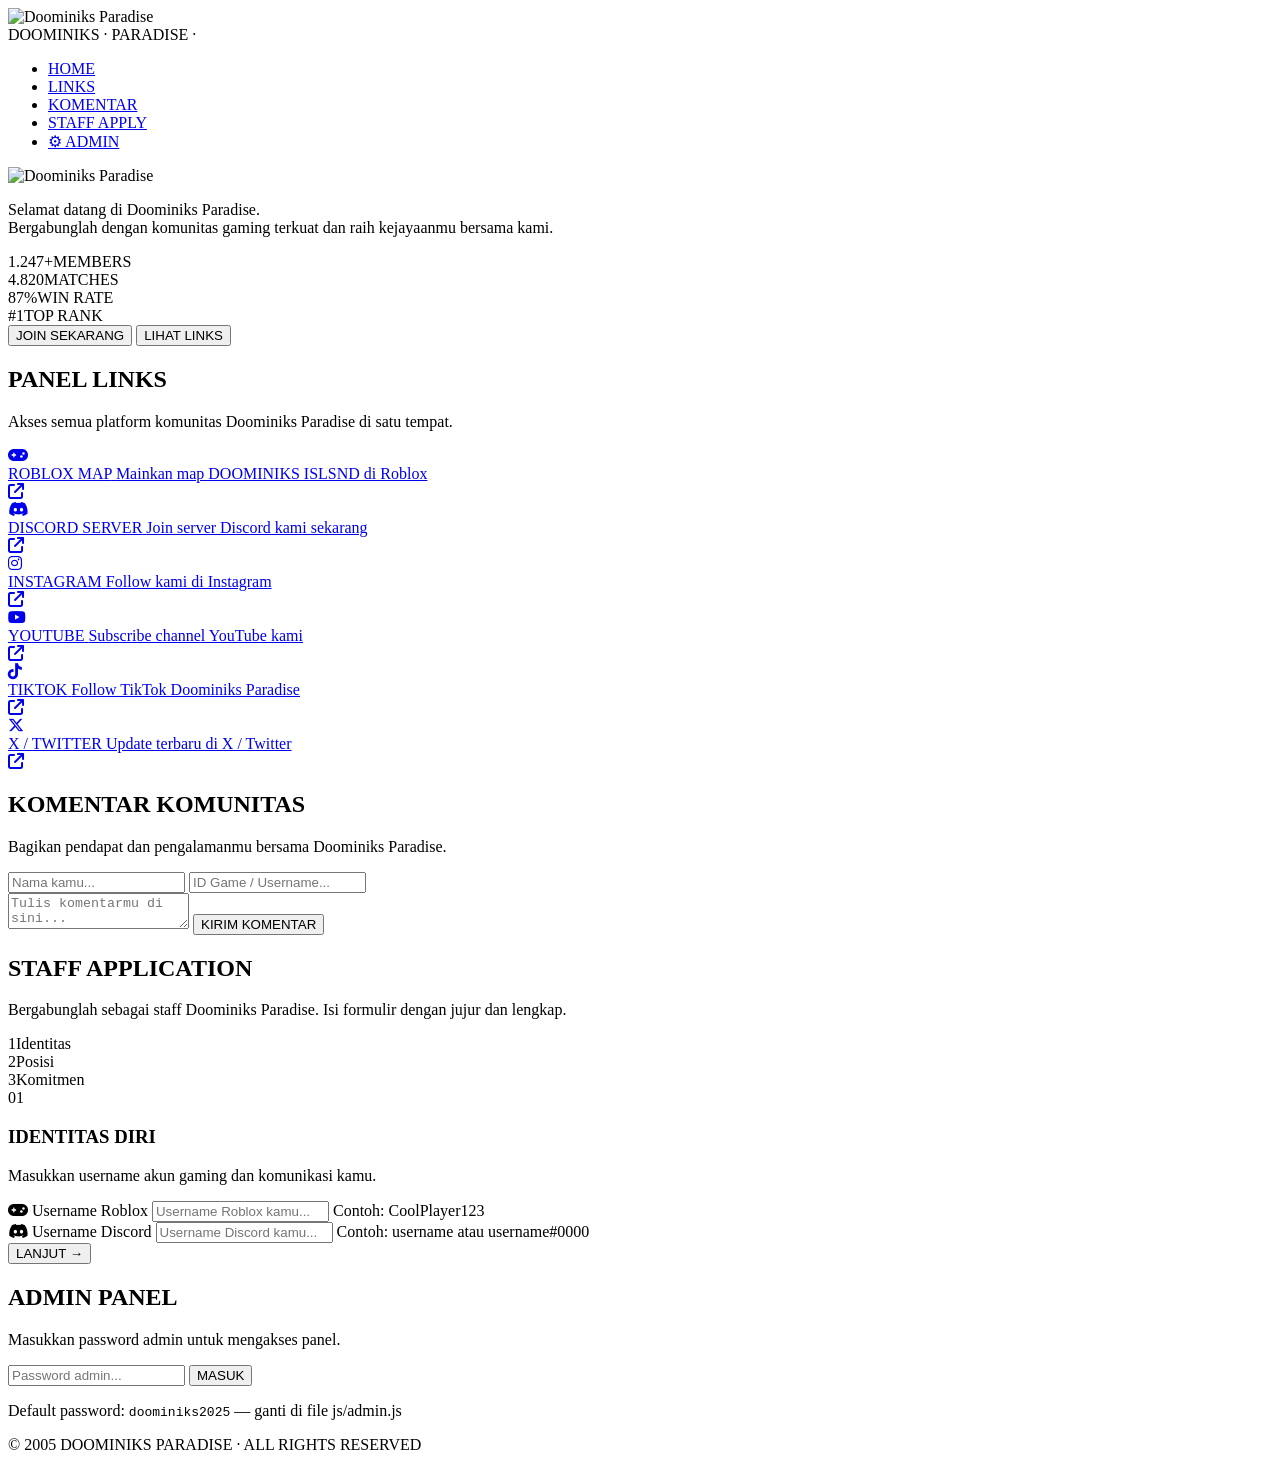
==== index.html @ 610b00eb "Add files via upload" ====
<!DOCTYPE html>
<html lang="id">
<head>
  <meta charset="UTF-8" />
  <meta name="viewport" content="width=device-width, initial-scale=1.0"/>
  <title>Doominiks Paradise</title>
  <link rel="stylesheet" href="css/style.css"/>
  <link href="https://fonts.googleapis.com/css2?family=Orbitron:wght@400;700;900&family=Rajdhani:wght@300;400;600&display=swap" rel="stylesheet"/>
  <link rel="stylesheet" href="https://cdnjs.cloudflare.com/ajax/libs/font-awesome/6.5.0/css/all.min.css"/>
</head>
<body>

  <!-- RED GLOW BORDERS -->
  <div class="glow-top"></div>
  <div class="glow-bottom"></div>
  <div class="glow-left"></div>
  <div class="glow-right"></div>

  <!-- NAVBAR -->
  <nav class="navbar">
    <div class="nav-logo" onclick="showSection('home')" style="cursor:pointer">
      <img src="dooms_logo.png" alt="Doominiks Paradise" class="nav-logo-img"/>
      <div class="nav-logo-text">
        <span class="logo-text">DOOMINIKS</span>
        <span class="logo-sub">· PARADISE ·</span>
      </div>
    </div>
    <div class="hamburger" onclick="toggleMenu()">
      <span></span><span></span><span></span>
    </div>
    <ul class="nav-links" id="navLinks">
      <li><a href="#home" onclick="showSection('home')">HOME</a></li>
      <li><a href="#links" onclick="showSection('links')">LINKS</a></li>
      <li><a href="#comments" onclick="showSection('comments')">KOMENTAR</a></li>
      <li><a href="#apply" onclick="showSection('apply')">STAFF APPLY</a></li>
      <li><a href="#admin" onclick="showSection('admin')" class="admin-link">⚙ ADMIN</a></li>
    </ul>
  </nav>

  <!-- SECTIONS WRAPPER -->
  <main>

    <!-- HOME -->
    <section id="home" class="section active">
      <div class="hero">
        <div class="hero-scanline"></div>
        <img src="dooms_logo.png" alt="Doominiks Paradise" class="hero-logo"/>
        <h1 class="hero-title sr-only">DOOMINIKS PARADISE</h1>
        <p class="hero-sub">Selamat datang di Doominiks Paradise.<br/>Bergabunglah dengan komunitas gaming terkuat dan raih kejayaanmu bersama kami.</p>
        <div class="stats-grid">
          <div class="stat-box"><span class="stat-num">1.247+</span><span class="stat-label">MEMBERS</span></div>
          <div class="stat-box"><span class="stat-num">4.820</span><span class="stat-label">MATCHES</span></div>
          <div class="stat-box"><span class="stat-num">87%</span><span class="stat-label">WIN RATE</span></div>
          <div class="stat-box"><span class="stat-num">#1</span><span class="stat-label">TOP RANK</span></div>
        </div>
        <div class="hero-btns">
          <button class="btn-primary" onclick="showSection('apply')">JOIN SEKARANG</button>
          <button class="btn-outline" onclick="showSection('links')">LIHAT LINKS</button>
        </div>
      </div>
    </section>

    <!-- LINKS -->
    <section id="links" class="section">
      <div class="container">
        <h2 class="section-title">PANEL <span>LINKS</span></h2>
        <p class="section-desc">Akses semua platform komunitas Doominiks Paradise di satu tempat.</p>
        <div class="links-grid">
          <a href="https://www.roblox.com/share?code=99ed9ce3c4536a4d8cc03434928ca1df&type=ExperienceDetails&stamp=1774062948614" target="_blank" class="link-card roblox">
            <div class="link-icon"><i class="fa-solid fa-gamepad"></i></div>
            <div class="link-info">
              <span class="link-title">ROBLOX MAP</span>
              <span class="link-desc">Mainkan map DOOMINIKS ISLSND di Roblox</span>
            </div>
            <i class="fa-solid fa-arrow-up-right-from-square link-arrow"></i>
          </a>
          <a href="https://discord.gg/qujnKJb7gT" target="_blank" class="link-card discord">
            <div class="link-icon"><i class="fab fa-discord"></i></div>
            <div class="link-info">
              <span class="link-title">DISCORD SERVER</span>
              <span class="link-desc">Join server Discord kami sekarang</span>
            </div>
            <i class="fa-solid fa-arrow-up-right-from-square link-arrow"></i>
          </a>
          <a href="YOUR_INSTAGRAM_LINK" target="_blank" class="link-card instagram">
            <div class="link-icon"><i class="fab fa-instagram"></i></div>
            <div class="link-info">
              <span class="link-title">INSTAGRAM</span>
              <span class="link-desc">Follow kami di Instagram</span>
            </div>
            <i class="fa-solid fa-arrow-up-right-from-square link-arrow"></i>
          </a>
          <a href="YOUR_YOUTUBE_LINK" target="_blank" class="link-card youtube">
            <div class="link-icon"><i class="fab fa-youtube"></i></div>
            <div class="link-info">
              <span class="link-title">YOUTUBE</span>
              <span class="link-desc">Subscribe channel YouTube kami</span>
            </div>
            <i class="fa-solid fa-arrow-up-right-from-square link-arrow"></i>
          </a>
          <a href="https://www.tiktok.com/@nikstry_?_r=1&_t=ZS-94raKI9GFrp" target="_blank" class="link-card tiktok">
            <div class="link-icon"><i class="fab fa-tiktok"></i></div>
            <div class="link-info">
              <span class="link-title">TIKTOK</span>
              <span class="link-desc">Follow TikTok Doominiks Paradise</span>
            </div>
            <i class="fa-solid fa-arrow-up-right-from-square link-arrow"></i>
          </a>
          <a href="YOUR_TWITTER_LINK" target="_blank" class="link-card twitter">
            <div class="link-icon"><i class="fab fa-x-twitter"></i></div>
            <div class="link-info">
              <span class="link-title">X / TWITTER</span>
              <span class="link-desc">Update terbaru di X / Twitter</span>
            </div>
            <i class="fa-solid fa-arrow-up-right-from-square link-arrow"></i>
          </a>
        </div>
      </div>
    </section>

    <!-- COMMENTS -->
    <section id="comments" class="section">
      <div class="container">
        <h2 class="section-title">KOMENTAR <span>KOMUNITAS</span></h2>
        <p class="section-desc">Bagikan pendapat dan pengalamanmu bersama Doominiks Paradise.</p>
        <div class="comment-form-box">
          <div class="form-row">
            <input type="text" id="commentName" placeholder="Nama kamu..." class="input-field" maxlength="30"/>
            <input type="text" id="commentGame" placeholder="ID Game / Username..." class="input-field" maxlength="30"/>
          </div>
          <textarea id="commentText" placeholder="Tulis komentarmu di sini..." class="textarea-field" maxlength="300"></textarea>
          <button class="btn-primary" onclick="submitComment()">KIRIM KOMENTAR</button>
        </div>
        <div id="commentList" class="comment-list"></div>
      </div>
    </section>

    <!-- STAFF APPLY -->
    <section id="apply" class="section">
      <div class="container">
        <h2 class="section-title">STAFF <span>APPLICATION</span></h2>
        <p class="section-desc">Bergabunglah sebagai staff Doominiks Paradise. Isi formulir dengan jujur dan lengkap.</p>

        <!-- STEP INDICATOR -->
        <div class="step-indicator">
          <div class="step active" id="step-dot-1"><span>1</span><label>Identitas</label></div>
          <div class="step-line"></div>
          <div class="step" id="step-dot-2"><span>2</span><label>Posisi</label></div>
          <div class="step-line"></div>
          <div class="step" id="step-dot-3"><span>3</span><label>Komitmen</label></div>
        </div>

        <div class="apply-form-box">

          <!-- STEP 1: Identitas -->
          <div class="form-step" id="form-step-1">
            <div class="step-header">
              <span class="step-num">01</span>
              <div><h3 class="step-title">IDENTITAS DIRI</h3><p class="step-sub">Masukkan username akun gaming dan komunikasi kamu.</p></div>
            </div>
            <div class="form-row">
              <div class="form-group">
                <label><i class="fa-solid fa-gamepad"></i> Username Roblox</label>
                <input type="text" id="appRoblox" placeholder="Username Roblox kamu..." class="input-field"/>
                <span class="field-hint">Contoh: CoolPlayer123</span>
              </div>
              <div class="form-group">
                <label><i class="fab fa-discord"></i> Username Discord</label>
                <input type="text" id="appDiscord" placeholder="Username Discord kamu..." class="input-field"/>
                <span class="field-hint">Contoh: username atau username#0000</span>
              </div>
            </div>
            <div class="step-nav">
              <button class="btn-primary" onclick="nextStep(2)">LANJUT →</button>
            </div>
          </div>

          <!-- STEP 2: Posisi & Pengetahuan -->
          <div class="form-step" id="form-step-2" style="display:none">
            <div class="step-header">
              <span class="step-num">02</span>
              <div><h3 class="step-title">POSISI & PENGETAHUAN</h3><p class="step-sub">Pilih posisi yang kamu lamar dan tunjukkan pemahamanmu.</p></div>
            </div>
            <div class="form-group">
              <label><i class="fa-solid fa-shield-halved"></i> Role yang Dilamar</label>
              <select id="appRole" class="input-field select-field" onchange="updateRoleInfo()">
                <option value="">-- Pilih Role --</option>
                <option value="Moderator">⚖️ Moderator</option>
                <option value="Admin discord">🛡 Admin discord</option>
                <option value="Staff discord">🌐 Staff discord</option>
                <option value="Admin map">🔰 Admin map</option>
                <option value="Developer">💻 Developer</option>
              </select>
            </div>

            <!-- Role info card (muncul setelah pilih role) -->
            <div id="roleInfoCard" class="role-info-card" style="display:none">
              <div class="role-info-title"><i class="fa-solid fa-circle-info"></i> <span id="roleInfoTitle"></span></div>
              <div class="role-info-desc" id="roleInfoDesc"></div>
            </div>

            <div class="form-group">
              <label><i class="fa-solid fa-brain"></i> Pengetahuan tentang Tugas Role Ini</label>
              <textarea id="appKnowledge" placeholder="Jelaskan apa saja yang kamu ketahui tentang tugas dan tanggung jawab role yang kamu lamar..." class="textarea-field tall"></textarea>
              <span class="field-hint">Minimal 50 karakter. Tunjukkan bahwa kamu paham apa yang akan dikerjakan.</span>
            </div>
            <div class="step-nav">
              <button class="btn-outline" onclick="nextStep(1)">← KEMBALI</button>
              <button class="btn-primary" onclick="nextStep(3)">LANJUT →</button>
            </div>
          </div>

          <!-- STEP 3: Komitmen & Motivasi -->
          <div class="form-step" id="form-step-3" style="display:none">
            <div class="step-header">
              <span class="step-num">03</span>
              <div><h3 class="step-title">KOMITMEN & MOTIVASI</h3><p class="step-sub">Tunjukkan keseriusanmu untuk bergabung bersama kami.</p></div>
            </div>
            <div class="form-group">
              <label><i class="fa-solid fa-pen-to-square"></i> Mengapa Kamu Ingin Melamar?</label>
              <textarea id="appWhy" placeholder="Ceritakan alasan dan motivasimu ingin bergabung menjadi staff Doominiks Paradise..." class="textarea-field tall"></textarea>
              <span class="field-hint">Tulis dengan jujur dan sungguh-sungguh. Jawaban ini sangat menentukan.</span>
            </div>

            <!-- Siap mengikuti aturan -->
            <div class="rules-box">
              <div class="rules-header"><i class="fa-solid fa-scroll"></i> PERATURAN STAFF DOOMINIKS PARADISE</div>
              <ul class="rules-list">
                <li>Wajib aktif dan responsif dalam komunitas</li>
                <li>Tidak diperbolehkan menyalahgunakan jabatan</li>
                <li>Menjaga sikap profesional di semua platform</li>
                <li>Wajib hadir di event komunitas yang dijadwalkan</li>
                <li>Menjaga kerahasiaan informasi internal komunitas</li>
                <li>Siap menerima evaluasi dan feedback dari ketua</li>
                <li>Dilarang melakukan tindakan yang merugikan anggota</li>
              </ul>
              <div class="rules-agree">
                <label class="checkbox-label">
                  <input type="checkbox" id="agreeRules" class="checkbox-input"/>
                  <span class="checkbox-custom"></span>
                  <span class="checkbox-text">Saya telah membaca, memahami, dan <strong>bersedia mengikuti seluruh peraturan</strong> staff Doominiks Paradise.</span>
                </label>
              </div>
            </div>

            <div class="step-nav">
              <button class="btn-outline" onclick="nextStep(2)">← KEMBALI</button>
              <button class="btn-primary" onclick="submitApplication()">KIRIM LAMARAN 🚀</button>
            </div>
          </div>

          <!-- SUCCESS STATE -->
          <div id="applySuccess" style="display:none" class="apply-success">
            <div class="success-icon">✓</div>
            <h3 class="success-title">LAMARAN TERKIRIM!</h3>
            <p class="success-msg">Terima kasih telah melamar menjadi staff Doominiks Paradise.<br/>Tim admin akan meninjau lamaranmu dan memberikan keputusan secepatnya.</p>
            <button class="btn-outline" onclick="resetApplication()">LAMAR LAGI</button>
          </div>

        </div>
      </div>
    </section>

    <!-- ADMIN PANEL -->
    <section id="admin" class="section">
      <div class="container">
        <h2 class="section-title">ADMIN <span>PANEL</span></h2>

        <!-- Login -->
        <div id="adminLogin" class="admin-login-box">
          <p class="section-desc">Masukkan password admin untuk mengakses panel.</p>
          <input type="password" id="adminPass" placeholder="Password admin..." class="input-field"/>
          <button class="btn-primary" onclick="adminLogin()">MASUK</button>
          <p class="admin-hint">Default password: <code>doominiks2025</code> — ganti di file js/admin.js</p>
        </div>

        <!-- Dashboard -->
        <div id="adminDashboard" style="display:none">
          <div class="admin-tabs">
            <button class="tab-btn active" onclick="switchTab('applications')">LAMARAN STAFF</button>
            <button class="tab-btn" onclick="switchTab('commentsAdmin')">KOMENTAR</button>
          </div>

          <!-- Applications Tab -->
          <div id="tab-applications" class="tab-content">
            <div id="applicationsList" class="applications-list">
              <p class="empty-msg">Belum ada lamaran masuk.</p>
            </div>
          </div>

          <!-- Comments Admin Tab -->
          <div id="tab-commentsAdmin" class="tab-content" style="display:none">
            <div id="commentsAdminList" class="applications-list">
              <p class="empty-msg">Belum ada komentar.</p>
            </div>
          </div>
        </div>

      </div>
    </section>

  </main>

  <!-- FOOTER -->
  <footer class="footer">
    <p>© 2005 DOOMINIKS PARADISE · ALL RIGHTS RESERVED</p>
  </footer>

  <script src="js/main.js"></script>
  <script src="js/admin.js"></script>
</body>
</html>
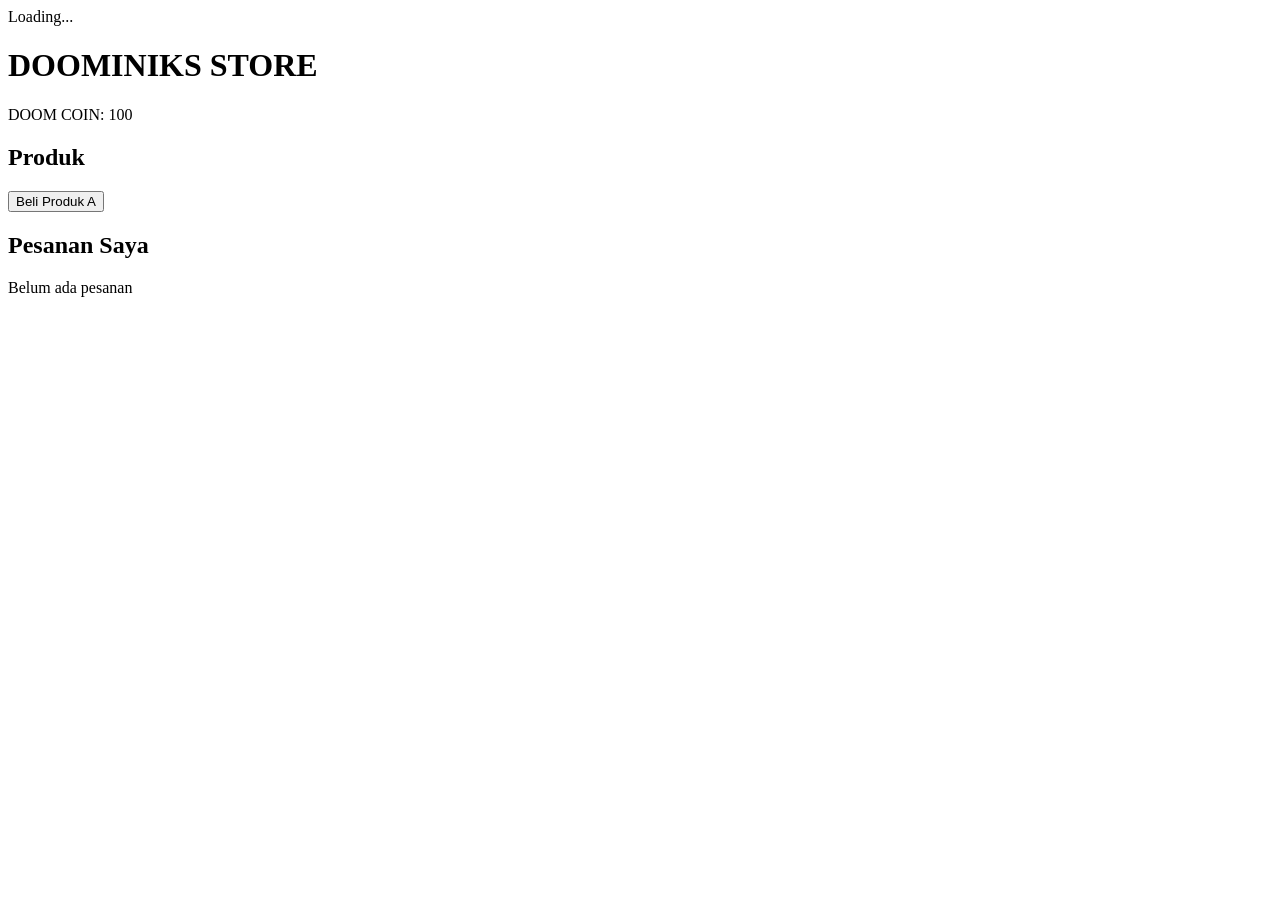
==== commit f8efbdbf: "Rename index (6).html to index.html" ====
--- a/index.html
+++ b/index.html
@@ -1,312 +1,36 @@
 <!DOCTYPE html>
 <html lang="id">
 <head>
-  <meta charset="UTF-8" />
-  <meta name="viewport" content="width=device-width, initial-scale=1.0"/>
-  <title>Doominiks Paradise</title>
-  <link rel="stylesheet" href="css/style.css"/>
-  <link href="https://fonts.googleapis.com/css2?family=Orbitron:wght@400;700;900&family=Rajdhani:wght@300;400;600&display=swap" rel="stylesheet"/>
-  <link rel="stylesheet" href="https://cdnjs.cloudflare.com/ajax/libs/font-awesome/6.5.0/css/all.min.css"/>
+  <meta charset="UTF-8">
+  <title>Doominiks Store</title>
+  <link rel="stylesheet" href="style.css">
 </head>
 <body>
 
-  <!-- RED GLOW BORDERS -->
-  <div class="glow-top"></div>
-  <div class="glow-bottom"></div>
-  <div class="glow-left"></div>
-  <div class="glow-right"></div>
+<!-- LOADING -->
+<div id="fb-loading">Loading...</div>
 
-  <!-- NAVBAR -->
-  <nav class="navbar">
-    <div class="nav-logo" onclick="showSection('home')" style="cursor:pointer">
-      <img src="dooms_logo.png" alt="Doominiks Paradise" class="nav-logo-img"/>
-      <div class="nav-logo-text">
-        <span class="logo-text">DOOMINIKS</span>
-        <span class="logo-sub">· PARADISE ·</span>
-      </div>
-    </div>
-    <div class="hamburger" onclick="toggleMenu()">
-      <span></span><span></span><span></span>
-    </div>
-    <ul class="nav-links" id="navLinks">
-      <li><a href="#home" onclick="showSection('home')">HOME</a></li>
-      <li><a href="#links" onclick="showSection('links')">LINKS</a></li>
-      <li><a href="#comments" onclick="showSection('comments')">KOMENTAR</a></li>
-      <li><a href="#apply" onclick="showSection('apply')">STAFF APPLY</a></li>
-      <li><a href="#admin" onclick="showSection('admin')" class="admin-link">⚙ ADMIN</a></li>
-    </ul>
-  </nav>
+<!-- NAV -->
+<header>
+  <h1>DOOMINIKS STORE</h1>
+  <div id="nav-coin-display">DOOM COIN: <span id="coin">100</span></div>
+</header>
 
-  <!-- SECTIONS WRAPPER -->
-  <main>
+<!-- PRODUK -->
+<section>
+  <h2>Produk</h2>
+  <button onclick="buyProduct('Produk A', 10000)">Beli Produk A</button>
+</section>
 
-    <!-- HOME -->
-    <section id="home" class="section active">
-      <div class="hero">
-        <div class="hero-scanline"></div>
-        <img src="dooms_logo.png" alt="Doominiks Paradise" class="hero-logo"/>
-        <h1 class="hero-title sr-only">DOOMINIKS PARADISE</h1>
-        <p class="hero-sub">Selamat datang di Doominiks Paradise.<br/>Bergabunglah dengan komunitas gaming terkuat dan raih kejayaanmu bersama kami.</p>
-        <div class="stats-grid">
-          <div class="stat-box"><span class="stat-num">1.247+</span><span class="stat-label">MEMBERS</span></div>
-          <div class="stat-box"><span class="stat-num">4.820</span><span class="stat-label">MATCHES</span></div>
-          <div class="stat-box"><span class="stat-num">87%</span><span class="stat-label">WIN RATE</span></div>
-          <div class="stat-box"><span class="stat-num">#1</span><span class="stat-label">TOP RANK</span></div>
-        </div>
-        <div class="hero-btns">
-          <button class="btn-primary" onclick="showSection('apply')">JOIN SEKARANG</button>
-          <button class="btn-outline" onclick="showSection('links')">LIHAT LINKS</button>
-        </div>
-      </div>
-    </section>
+<!-- CUSTOMER PANEL -->
+<section id="customer-orders">
+  <h2>Pesanan Saya</h2>
+  <div id="customer-order-list">
+    <p>Belum ada pesanan</p>
+  </div>
+</section>
 
-    <!-- LINKS -->
-    <section id="links" class="section">
-      <div class="container">
-        <h2 class="section-title">PANEL <span>LINKS</span></h2>
-        <p class="section-desc">Akses semua platform komunitas Doominiks Paradise di satu tempat.</p>
-        <div class="links-grid">
-          <a href="https://www.roblox.com/share?code=99ed9ce3c4536a4d8cc03434928ca1df&type=ExperienceDetails&stamp=1774062948614" target="_blank" class="link-card roblox">
-            <div class="link-icon"><i class="fa-solid fa-gamepad"></i></div>
-            <div class="link-info">
-              <span class="link-title">ROBLOX MAP</span>
-              <span class="link-desc">Mainkan map DOOMINIKS ISLSND di Roblox</span>
-            </div>
-            <i class="fa-solid fa-arrow-up-right-from-square link-arrow"></i>
-          </a>
-          <a href="https://discord.gg/qujnKJb7gT" target="_blank" class="link-card discord">
-            <div class="link-icon"><i class="fab fa-discord"></i></div>
-            <div class="link-info">
-              <span class="link-title">DISCORD SERVER</span>
-              <span class="link-desc">Join server Discord kami sekarang</span>
-            </div>
-            <i class="fa-solid fa-arrow-up-right-from-square link-arrow"></i>
-          </a>
-          <a href="YOUR_INSTAGRAM_LINK" target="_blank" class="link-card instagram">
-            <div class="link-icon"><i class="fab fa-instagram"></i></div>
-            <div class="link-info">
-              <span class="link-title">INSTAGRAM</span>
-              <span class="link-desc">Follow kami di Instagram</span>
-            </div>
-            <i class="fa-solid fa-arrow-up-right-from-square link-arrow"></i>
-          </a>
-          <a href="YOUR_YOUTUBE_LINK" target="_blank" class="link-card youtube">
-            <div class="link-icon"><i class="fab fa-youtube"></i></div>
-            <div class="link-info">
-              <span class="link-title">YOUTUBE</span>
-              <span class="link-desc">Subscribe channel YouTube kami</span>
-            </div>
-            <i class="fa-solid fa-arrow-up-right-from-square link-arrow"></i>
-          </a>
-          <a href="https://www.tiktok.com/@nikstry_?_r=1&_t=ZS-94raKI9GFrp" target="_blank" class="link-card tiktok">
-            <div class="link-icon"><i class="fab fa-tiktok"></i></div>
-            <div class="link-info">
-              <span class="link-title">TIKTOK</span>
-              <span class="link-desc">Follow TikTok Doominiks Paradise</span>
-            </div>
-            <i class="fa-solid fa-arrow-up-right-from-square link-arrow"></i>
-          </a>
-          <a href="YOUR_TWITTER_LINK" target="_blank" class="link-card twitter">
-            <div class="link-icon"><i class="fab fa-x-twitter"></i></div>
-            <div class="link-info">
-              <span class="link-title">X / TWITTER</span>
-              <span class="link-desc">Update terbaru di X / Twitter</span>
-            </div>
-            <i class="fa-solid fa-arrow-up-right-from-square link-arrow"></i>
-          </a>
-        </div>
-      </div>
-    </section>
-
-    <!-- COMMENTS -->
-    <section id="comments" class="section">
-      <div class="container">
-        <h2 class="section-title">KOMENTAR <span>KOMUNITAS</span></h2>
-        <p class="section-desc">Bagikan pendapat dan pengalamanmu bersama Doominiks Paradise.</p>
-        <div class="comment-form-box">
-          <div class="form-row">
-            <input type="text" id="commentName" placeholder="Nama kamu..." class="input-field" maxlength="30"/>
-            <input type="text" id="commentGame" placeholder="ID Game / Username..." class="input-field" maxlength="30"/>
-          </div>
-          <textarea id="commentText" placeholder="Tulis komentarmu di sini..." class="textarea-field" maxlength="300"></textarea>
-          <button class="btn-primary" onclick="submitComment()">KIRIM KOMENTAR</button>
-        </div>
-        <div id="commentList" class="comment-list"></div>
-      </div>
-    </section>
-
-    <!-- STAFF APPLY -->
-    <section id="apply" class="section">
-      <div class="container">
-        <h2 class="section-title">STAFF <span>APPLICATION</span></h2>
-        <p class="section-desc">Bergabunglah sebagai staff Doominiks Paradise. Isi formulir dengan jujur dan lengkap.</p>
-
-        <!-- STEP INDICATOR -->
-        <div class="step-indicator">
-          <div class="step active" id="step-dot-1"><span>1</span><label>Identitas</label></div>
-          <div class="step-line"></div>
-          <div class="step" id="step-dot-2"><span>2</span><label>Posisi</label></div>
-          <div class="step-line"></div>
-          <div class="step" id="step-dot-3"><span>3</span><label>Komitmen</label></div>
-        </div>
-
-        <div class="apply-form-box">
-
-          <!-- STEP 1: Identitas -->
-          <div class="form-step" id="form-step-1">
-            <div class="step-header">
-              <span class="step-num">01</span>
-              <div><h3 class="step-title">IDENTITAS DIRI</h3><p class="step-sub">Masukkan username akun gaming dan komunikasi kamu.</p></div>
-            </div>
-            <div class="form-row">
-              <div class="form-group">
-                <label><i class="fa-solid fa-gamepad"></i> Username Roblox</label>
-                <input type="text" id="appRoblox" placeholder="Username Roblox kamu..." class="input-field"/>
-                <span class="field-hint">Contoh: CoolPlayer123</span>
-              </div>
-              <div class="form-group">
-                <label><i class="fab fa-discord"></i> Username Discord</label>
-                <input type="text" id="appDiscord" placeholder="Username Discord kamu..." class="input-field"/>
-                <span class="field-hint">Contoh: username atau username#0000</span>
-              </div>
-            </div>
-            <div class="step-nav">
-              <button class="btn-primary" onclick="nextStep(2)">LANJUT →</button>
-            </div>
-          </div>
-
-          <!-- STEP 2: Posisi & Pengetahuan -->
-          <div class="form-step" id="form-step-2" style="display:none">
-            <div class="step-header">
-              <span class="step-num">02</span>
-              <div><h3 class="step-title">POSISI & PENGETAHUAN</h3><p class="step-sub">Pilih posisi yang kamu lamar dan tunjukkan pemahamanmu.</p></div>
-            </div>
-            <div class="form-group">
-              <label><i class="fa-solid fa-shield-halved"></i> Role yang Dilamar</label>
-              <select id="appRole" class="input-field select-field" onchange="updateRoleInfo()">
-                <option value="">-- Pilih Role --</option>
-                <option value="Moderator">⚖️ Moderator</option>
-                <option value="Admin discord">🛡 Admin discord</option>
-                <option value="Staff discord">🌐 Staff discord</option>
-                <option value="Admin map">🔰 Admin map</option>
-                <option value="Developer">💻 Developer</option>
-              </select>
-            </div>
-
-            <!-- Role info card (muncul setelah pilih role) -->
-            <div id="roleInfoCard" class="role-info-card" style="display:none">
-              <div class="role-info-title"><i class="fa-solid fa-circle-info"></i> <span id="roleInfoTitle"></span></div>
-              <div class="role-info-desc" id="roleInfoDesc"></div>
-            </div>
-
-            <div class="form-group">
-              <label><i class="fa-solid fa-brain"></i> Pengetahuan tentang Tugas Role Ini</label>
-              <textarea id="appKnowledge" placeholder="Jelaskan apa saja yang kamu ketahui tentang tugas dan tanggung jawab role yang kamu lamar..." class="textarea-field tall"></textarea>
-              <span class="field-hint">Minimal 50 karakter. Tunjukkan bahwa kamu paham apa yang akan dikerjakan.</span>
-            </div>
-            <div class="step-nav">
-              <button class="btn-outline" onclick="nextStep(1)">← KEMBALI</button>
-              <button class="btn-primary" onclick="nextStep(3)">LANJUT →</button>
-            </div>
-          </div>
-
-          <!-- STEP 3: Komitmen & Motivasi -->
-          <div class="form-step" id="form-step-3" style="display:none">
-            <div class="step-header">
-              <span class="step-num">03</span>
-              <div><h3 class="step-title">KOMITMEN & MOTIVASI</h3><p class="step-sub">Tunjukkan keseriusanmu untuk bergabung bersama kami.</p></div>
-            </div>
-            <div class="form-group">
-              <label><i class="fa-solid fa-pen-to-square"></i> Mengapa Kamu Ingin Melamar?</label>
-              <textarea id="appWhy" placeholder="Ceritakan alasan dan motivasimu ingin bergabung menjadi staff Doominiks Paradise..." class="textarea-field tall"></textarea>
-              <span class="field-hint">Tulis dengan jujur dan sungguh-sungguh. Jawaban ini sangat menentukan.</span>
-            </div>
-
-            <!-- Siap mengikuti aturan -->
-            <div class="rules-box">
-              <div class="rules-header"><i class="fa-solid fa-scroll"></i> PERATURAN STAFF DOOMINIKS PARADISE</div>
-              <ul class="rules-list">
-                <li>Wajib aktif dan responsif dalam komunitas</li>
-                <li>Tidak diperbolehkan menyalahgunakan jabatan</li>
-                <li>Menjaga sikap profesional di semua platform</li>
-                <li>Wajib hadir di event komunitas yang dijadwalkan</li>
-                <li>Menjaga kerahasiaan informasi internal komunitas</li>
-                <li>Siap menerima evaluasi dan feedback dari ketua</li>
-                <li>Dilarang melakukan tindakan yang merugikan anggota</li>
-              </ul>
-              <div class="rules-agree">
-                <label class="checkbox-label">
-                  <input type="checkbox" id="agreeRules" class="checkbox-input"/>
-                  <span class="checkbox-custom"></span>
-                  <span class="checkbox-text">Saya telah membaca, memahami, dan <strong>bersedia mengikuti seluruh peraturan</strong> staff Doominiks Paradise.</span>
-                </label>
-              </div>
-            </div>
-
-            <div class="step-nav">
-              <button class="btn-outline" onclick="nextStep(2)">← KEMBALI</button>
-              <button class="btn-primary" onclick="submitApplication()">KIRIM LAMARAN 🚀</button>
-            </div>
-          </div>
-
-          <!-- SUCCESS STATE -->
-          <div id="applySuccess" style="display:none" class="apply-success">
-            <div class="success-icon">✓</div>
-            <h3 class="success-title">LAMARAN TERKIRIM!</h3>
-            <p class="success-msg">Terima kasih telah melamar menjadi staff Doominiks Paradise.<br/>Tim admin akan meninjau lamaranmu dan memberikan keputusan secepatnya.</p>
-            <button class="btn-outline" onclick="resetApplication()">LAMAR LAGI</button>
-          </div>
-
-        </div>
-      </div>
-    </section>
-
-    <!-- ADMIN PANEL -->
-    <section id="admin" class="section">
-      <div class="container">
-        <h2 class="section-title">ADMIN <span>PANEL</span></h2>
-
-        <!-- Login -->
-        <div id="adminLogin" class="admin-login-box">
-          <p class="section-desc">Masukkan password admin untuk mengakses panel.</p>
-          <input type="password" id="adminPass" placeholder="Password admin..." class="input-field"/>
-          <button class="btn-primary" onclick="adminLogin()">MASUK</button>
-          <p class="admin-hint">Default password: <code>doominiks2025</code> — ganti di file js/admin.js</p>
-        </div>
-
-        <!-- Dashboard -->
-        <div id="adminDashboard" style="display:none">
-          <div class="admin-tabs">
-            <button class="tab-btn active" onclick="switchTab('applications')">LAMARAN STAFF</button>
-            <button class="tab-btn" onclick="switchTab('commentsAdmin')">KOMENTAR</button>
-          </div>
-
-          <!-- Applications Tab -->
-          <div id="tab-applications" class="tab-content">
-            <div id="applicationsList" class="applications-list">
-              <p class="empty-msg">Belum ada lamaran masuk.</p>
-            </div>
-          </div>
-
-          <!-- Comments Admin Tab -->
-          <div id="tab-commentsAdmin" class="tab-content" style="display:none">
-            <div id="commentsAdminList" class="applications-list">
-              <p class="empty-msg">Belum ada komentar.</p>
-            </div>
-          </div>
-        </div>
-
-      </div>
-    </section>
-
-  </main>
-
-  <!-- FOOTER -->
-  <footer class="footer">
-    <p>© 2005 DOOMINIKS PARADISE · ALL RIGHTS RESERVED</p>
-  </footer>
-
-  <script src="js/main.js"></script>
-  <script src="js/admin.js"></script>
+<!-- SCRIPT -->
+<script src="script.js"></script>
 </body>
-</html>+</html>
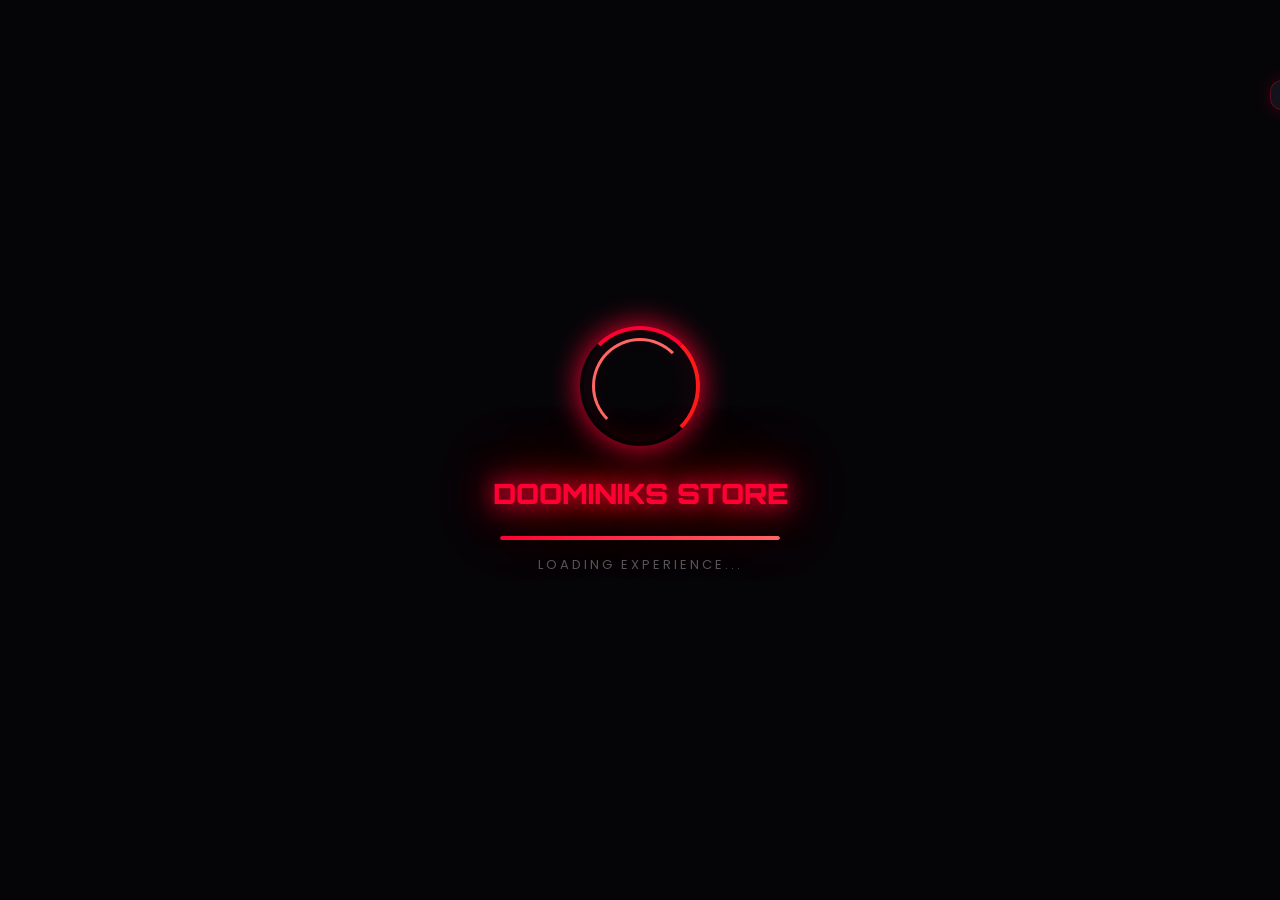
==== commit 161a4af4: "Add files via upload" ====
--- a/index.html
+++ b/index.html
@@ -1,36 +1,1540 @@
 <!DOCTYPE html>
 <html lang="id">
 <head>
-  <meta charset="UTF-8">
-  <title>Doominiks Store</title>
-  <link rel="stylesheet" href="style.css">
+    <meta charset="UTF-8">
+    <meta name="viewport" content="width=device-width, initial-scale=1.0">
+    <title>DOOMINIKS STORE</title>
+    <link href="https://fonts.googleapis.com/css2?family=Orbitron:wght@400;700;900&family=Poppins:wght@300;400;500;600;700&display=swap" rel="stylesheet">
+    <style>
+        * { margin: 0; padding: 0; box-sizing: border-box; }
+        :root {
+            --glow: #ff0033;
+            --glow2: #ff1a1a;
+            --bg: #0a0a0f;
+            --card: #12121a;
+            --card2: #1a1a25;
+            --text: #e0e0e0;
+            --accent: #ff0033;
+            --gold: #ffd700;
+        }
+        body {
+            font-family: 'Poppins', sans-serif;
+            background: var(--bg);
+            color: var(--text);
+            overflow-x: hidden;
+            min-height: 100vh;
+        }
+
+        /* LOADING SCREEN */
+        #loading-screen {
+            position: fixed; top: 0; left: 0; width: 100%; height: 100%;
+            background: #050508;
+            display: flex; flex-direction: column; align-items: center; justify-content: center;
+            z-index: 99999; transition: opacity 0.8s, visibility 0.8s;
+        }
+        #loading-screen.hidden { opacity: 0; visibility: hidden; pointer-events: none; }
+        .loader-ring {
+            width: 120px; height: 120px; border-radius: 50%;
+            border: 4px solid transparent;
+            border-top: 4px solid var(--glow);
+            border-right: 4px solid var(--glow2);
+            animation: spinRing 1.2s linear infinite;
+            box-shadow: 0 0 30px var(--glow), inset 0 0 30px rgba(255,0,51,0.1);
+            position: relative;
+        }
+        .loader-ring::before {
+            content: ''; position: absolute; top: 8px; left: 8px; right: 8px; bottom: 8px;
+            border-radius: 50%; border: 3px solid transparent;
+            border-top: 3px solid #ff6666; border-left: 3px solid #ff6666;
+            animation: spinRing 0.8s linear infinite reverse;
+        }
+        @keyframes spinRing { to { transform: rotate(360deg); } }
+        .loader-title {
+            font-family: 'Orbitron', sans-serif; font-size: 28px; font-weight: 900;
+            color: var(--glow); margin-top: 30px;
+            text-shadow: 0 0 20px var(--glow), 0 0 40px var(--glow), 0 0 80px var(--glow);
+            animation: pulseGlow 1.5s ease-in-out infinite;
+        }
+        .loader-bar-wrap {
+            width: 280px; height: 4px; background: #1a1a2e; border-radius: 4px;
+            margin-top: 25px; overflow: hidden;
+        }
+        .loader-bar {
+            height: 100%; width: 0%; border-radius: 4px;
+            background: linear-gradient(90deg, var(--glow), #ff6666, var(--glow));
+            background-size: 200%; animation: loadBar 2.5s ease forwards, shimmer 1s linear infinite;
+        }
+        @keyframes loadBar { to { width: 100%; } }
+        @keyframes shimmer { to { background-position: -200% center; } }
+        .loader-text { margin-top: 15px; font-size: 13px; color: #555; letter-spacing: 3px; text-transform: uppercase; }
+        @keyframes pulseGlow {
+            0%, 100% { text-shadow: 0 0 20px var(--glow), 0 0 40px var(--glow); }
+            50% { text-shadow: 0 0 40px var(--glow), 0 0 80px var(--glow), 0 0 120px var(--glow); }
+        }
+
+        /* PARTICLES */
+        .particles {
+            position: fixed; top: 0; left: 0; width: 100%; height: 100%;
+            pointer-events: none; z-index: 0; overflow: hidden;
+        }
+        .particle {
+            position: absolute; width: 3px; height: 3px; background: var(--glow);
+            border-radius: 50%; opacity: 0.3; animation: floatUp linear infinite;
+        }
+        @keyframes floatUp {
+            0% { transform: translateY(100vh) scale(0); opacity: 0; }
+            50% { opacity: 0.5; }
+            100% { transform: translateY(-10vh) scale(1); opacity: 0; }
+        }
+
+        /* NAV */
+        .navbar {
+            position: fixed; top: 0; left: 0; width: 100%; z-index: 1000;
+            background: rgba(10,10,15,0.95); backdrop-filter: blur(20px);
+            border-bottom: 1px solid rgba(255,0,51,0.2);
+            box-shadow: 0 4px 30px rgba(255,0,51,0.1);
+        }
+        .nav-inner {
+            max-width: 1200px; margin: 0 auto; padding: 12px 20px;
+            display: flex; align-items: center; justify-content: space-between;
+        }
+        .nav-brand {
+            font-family: 'Orbitron', sans-serif; font-size: 20px; font-weight: 900;
+            color: var(--glow); text-shadow: 0 0 15px var(--glow);
+            cursor: pointer;
+        }
+        .nav-links { display: flex; gap: 5px; flex-wrap: wrap; }
+        .nav-link {
+            padding: 8px 14px; border-radius: 8px; cursor: pointer;
+            font-size: 13px; font-weight: 500; transition: all 0.3s;
+            color: #888; border: 1px solid transparent;
+        }
+        .nav-link:hover, .nav-link.active {
+            color: var(--glow); background: rgba(255,0,51,0.1);
+            border-color: rgba(255,0,51,0.3); text-shadow: 0 0 10px var(--glow);
+        }
+        .nav-user { display: flex; align-items: center; gap: 10px; }
+        .nav-user-btn {
+            padding: 8px 18px; border-radius: 8px; cursor: pointer;
+            font-size: 13px; font-weight: 600; border: 1px solid var(--glow);
+            color: var(--glow); background: transparent; transition: all 0.3s;
+            font-family: 'Poppins'; 
+        }
+        .nav-user-btn:hover {
+            background: var(--glow); color: #fff;
+            box-shadow: 0 0 20px rgba(255,0,51,0.5);
+        }
+        .nav-user-btn.filled { background: var(--glow); color: #fff; }
+        .nav-user-btn.filled:hover { box-shadow: 0 0 25px rgba(255,0,51,0.6); }
+
+        /* GLOW PANEL */
+        .glow-panel {
+            background: var(--card); border-radius: 16px; padding: 25px;
+            border: 1px solid rgba(255,0,51,0.15);
+            box-shadow: 0 0 15px rgba(255,0,51,0.08), inset 0 0 15px rgba(255,0,51,0.03);
+            transition: all 0.3s;
+        }
+        .glow-panel:hover {
+            border-color: rgba(255,0,51,0.35);
+            box-shadow: 0 0 30px rgba(255,0,51,0.15), inset 0 0 20px rgba(255,0,51,0.05);
+            transform: translateY(-2px);
+        }
+
+        /* MAIN CONTAINER */
+        .main-container {
+            max-width: 1200px; margin: 0 auto; padding: 90px 20px 40px;
+            position: relative; z-index: 1;
+        }
+
+        /* HERO */
+        .hero {
+            text-align: center; padding: 60px 20px;
+            background: linear-gradient(135deg, rgba(255,0,51,0.08), transparent, rgba(255,0,51,0.05));
+            border-radius: 24px; border: 1px solid rgba(255,0,51,0.15);
+            margin-bottom: 40px; position: relative; overflow: hidden;
+        }
+        .hero::before {
+            content: ''; position: absolute; top: -50%; left: -50%; width: 200%; height: 200%;
+            background: radial-gradient(circle, rgba(255,0,51,0.05) 0%, transparent 70%);
+            animation: rotateGlow 20s linear infinite;
+        }
+        @keyframes rotateGlow { to { transform: rotate(360deg); } }
+        .hero h1 {
+            font-family: 'Orbitron', sans-serif; font-size: 42px; font-weight: 900;
+            color: #fff; position: relative;
+            text-shadow: 0 0 30px var(--glow), 0 0 60px var(--glow);
+        }
+        .hero p { color: #888; margin-top: 15px; font-size: 16px; position: relative; }
+        .hero-stats {
+            display: flex; justify-content: center; gap: 40px; margin-top: 30px; position: relative;
+        }
+        .hero-stat span { display: block; }
+        .hero-stat .num {
+            font-family: 'Orbitron'; font-size: 28px; font-weight: 700;
+            color: var(--glow); text-shadow: 0 0 15px var(--glow);
+        }
+        .hero-stat .label { font-size: 12px; color: #666; margin-top: 5px; text-transform: uppercase; letter-spacing: 2px; }
+
+        /* SECTION TITLES */
+        .section-title {
+            font-family: 'Orbitron'; font-size: 22px; font-weight: 700;
+            color: #fff; margin-bottom: 25px; display: flex; align-items: center; gap: 12px;
+        }
+        .section-title::before {
+            content: ''; width: 4px; height: 28px; background: var(--glow);
+            border-radius: 2px; box-shadow: 0 0 10px var(--glow);
+        }
+
+        /* PRODUCTS */
+        .filter-tabs {
+            display: flex; gap: 8px; margin-bottom: 20px; flex-wrap: wrap;
+        }
+        .filter-tab {
+            padding: 6px 16px; border-radius: 20px; cursor: pointer;
+            font-size: 12px; border: 1px solid #333; color: #888;
+            background: transparent; transition: all 0.3s; font-family: 'Poppins';
+        }
+        .filter-tab.active, .filter-tab:hover {
+            border-color: var(--glow); color: var(--glow);
+            background: rgba(255,0,51,0.1); box-shadow: 0 0 10px rgba(255,0,51,0.2);
+        }
+        .products-grid {
+            display: grid; grid-template-columns: repeat(auto-fill, minmax(260px, 1fr));
+            gap: 20px;
+        }
+        .product-card {
+            background: var(--card); border-radius: 16px; overflow: hidden;
+            border: 1px solid rgba(255,0,51,0.12); transition: all 0.3s; cursor: pointer;
+            box-shadow: 0 0 10px rgba(255,0,51,0.05);
+        }
+        .product-card:hover {
+            transform: translateY(-5px); border-color: rgba(255,0,51,0.4);
+            box-shadow: 0 0 30px rgba(255,0,51,0.15);
+        }
+        .product-img {
+            width: 100%; height: 160px; background: linear-gradient(135deg, #1a1a2e, #16213e);
+            display: flex; align-items: center; justify-content: center; font-size: 50px;
+        }
+        .product-info { padding: 18px; }
+        .product-name { font-weight: 600; font-size: 15px; margin-bottom: 6px; }
+        .product-cat { font-size: 11px; color: var(--glow); text-transform: uppercase; letter-spacing: 1px; margin-bottom: 10px; }
+        .product-price { font-family: 'Orbitron'; font-size: 18px; color: var(--glow); font-weight: 700; text-shadow: 0 0 8px rgba(255,0,51,0.4); }
+        .product-coin { font-size: 12px; color: var(--gold); margin-top: 3px; }
+        .product-actions { display: flex; gap: 8px; margin-top: 12px; }
+        .btn-buy {
+            flex: 1; padding: 10px; border: none; border-radius: 10px;
+            background: linear-gradient(135deg, var(--glow), #cc0029);
+            color: #fff; font-weight: 600; cursor: pointer; font-family: 'Poppins';
+            font-size: 13px; transition: all 0.3s;
+        }
+        .btn-buy:hover { box-shadow: 0 0 25px rgba(255,0,51,0.5); transform: scale(1.02); }
+        .btn-cart {
+            padding: 10px 14px; border: 1px solid rgba(255,0,51,0.3); border-radius: 10px;
+            background: transparent; color: var(--glow); cursor: pointer; font-size: 16px;
+            transition: all 0.3s;
+        }
+        .btn-cart:hover { background: rgba(255,0,51,0.1); }
+
+        /* PAGES */
+        .page { display: none; }
+        .page.active { display: block; }
+
+        /* AUTH */
+        .auth-container {
+            max-width: 420px; margin: 40px auto;
+        }
+        .auth-form { display: flex; flex-direction: column; gap: 15px; }
+        .form-group { display: flex; flex-direction: column; gap: 6px; }
+        .form-group label { font-size: 13px; color: #888; font-weight: 500; }
+        .form-input {
+            padding: 12px 16px; border-radius: 10px; border: 1px solid #333;
+            background: var(--card2); color: #fff; font-size: 14px;
+            font-family: 'Poppins'; transition: all 0.3s; outline: none;
+        }
+        .form-input:focus {
+            border-color: var(--glow); box-shadow: 0 0 15px rgba(255,0,51,0.2);
+        }
+        .btn-primary {
+            padding: 14px; border: none; border-radius: 12px;
+            background: linear-gradient(135deg, var(--glow), #cc0029);
+            color: #fff; font-weight: 700; font-size: 15px; cursor: pointer;
+            font-family: 'Poppins'; transition: all 0.3s; margin-top: 5px;
+        }
+        .btn-primary:hover { box-shadow: 0 0 25px rgba(255,0,51,0.5); }
+        .auth-switch { text-align: center; margin-top: 15px; color: #666; font-size: 13px; }
+        .auth-switch a { color: var(--glow); cursor: pointer; text-decoration: none; }
+
+        /* PROFILE */
+        .profile-header {
+            display: flex; align-items: center; gap: 25px; flex-wrap: wrap;
+        }
+        .profile-avatar {
+            width: 90px; height: 90px; border-radius: 50%;
+            background: linear-gradient(135deg, var(--glow), #cc0029);
+            display: flex; align-items: center; justify-content: center;
+            font-size: 36px; font-weight: 700; color: #fff;
+            box-shadow: 0 0 25px rgba(255,0,51,0.4);
+            border: 3px solid rgba(255,0,51,0.5);
+        }
+        .profile-info h2 { font-family: 'Orbitron'; font-size: 22px; }
+        .profile-badges { display: flex; gap: 8px; margin-top: 8px; flex-wrap: wrap; }
+        .badge {
+            padding: 4px 12px; border-radius: 20px; font-size: 11px;
+            font-weight: 600; text-transform: uppercase; letter-spacing: 1px;
+        }
+        .badge-owner { background: linear-gradient(135deg, #ff0033, #ff6600); color: #fff; box-shadow: 0 0 15px rgba(255,0,51,0.5); animation: badgePulse 2s infinite; }
+        .badge-warrior { background: linear-gradient(135deg, #4a9eff, #0066cc); color: #fff; box-shadow: 0 0 10px rgba(74,158,255,0.4); }
+        .badge-elite { background: linear-gradient(135deg, #9b59b6, #6c3483); color: #fff; box-shadow: 0 0 10px rgba(155,89,182,0.4); }
+        .badge-master { background: linear-gradient(135deg, #e74c3c, #c0392b); color: #fff; box-shadow: 0 0 10px rgba(231,76,60,0.4); }
+        .badge-grandmaster { background: linear-gradient(135deg, #f39c12, #d68910); color: #fff; box-shadow: 0 0 10px rgba(243,156,18,0.4); }
+        .badge-mythical { background: linear-gradient(135deg, #ff0066, #ff00ff, #6600ff); color: #fff; box-shadow: 0 0 20px rgba(255,0,102,0.5); animation: badgePulse 1.5s infinite; }
+        @keyframes badgePulse {
+            0%, 100% { transform: scale(1); }
+            50% { transform: scale(1.05); }
+        }
+        .profile-stats {
+            display: grid; grid-template-columns: repeat(auto-fit, minmax(150px, 1fr));
+            gap: 15px; margin-top: 25px;
+        }
+        .stat-card {
+            text-align: center; padding: 20px;
+        }
+        .stat-value {
+            font-family: 'Orbitron'; font-size: 24px; font-weight: 700;
+            color: var(--glow); text-shadow: 0 0 10px rgba(255,0,51,0.4);
+        }
+        .stat-label { font-size: 12px; color: #666; margin-top: 5px; text-transform: uppercase; letter-spacing: 1px; }
+
+        /* TOPUP */
+        .topup-grid {
+            display: grid; grid-template-columns: repeat(auto-fill, minmax(200px, 1fr));
+            gap: 15px;
+        }
+        .topup-card {
+            text-align: center; padding: 25px; cursor: pointer;
+        }
+        .topup-card:hover { border-color: var(--gold); box-shadow: 0 0 20px rgba(255,215,0,0.15); }
+        .topup-coins { font-family: 'Orbitron'; font-size: 28px; color: var(--gold); font-weight: 700; text-shadow: 0 0 10px rgba(255,215,0,0.3); }
+        .topup-price { font-size: 14px; color: #aaa; margin-top: 8px; }
+        .topup-bonus { font-size: 11px; color: #4CAF50; margin-top: 5px; font-weight: 600; }
+
+        /* ORDERS */
+        .order-card { margin-bottom: 15px; }
+        .order-header { display: flex; justify-content: space-between; align-items: center; flex-wrap: wrap; gap: 10px; }
+        .order-id { font-family: 'Orbitron'; font-size: 13px; color: var(--glow); }
+        .order-status {
+            padding: 4px 12px; border-radius: 20px; font-size: 11px; font-weight: 600;
+        }
+        .status-pending { background: rgba(255,193,7,0.15); color: #ffc107; }
+        .status-shipped { background: rgba(33,150,243,0.15); color: #2196f3; }
+        .status-delivered { background: rgba(76,175,80,0.15); color: #4CAF50; }
+        .order-details { margin-top: 12px; font-size: 13px; color: #aaa; }
+        .btn-received {
+            margin-top: 10px; padding: 8px 20px; border: none; border-radius: 8px;
+            background: #4CAF50; color: #fff; cursor: pointer; font-family: 'Poppins';
+            font-size: 12px; font-weight: 600;
+        }
+
+        /* REVIEWS */
+        .review-card { margin-bottom: 15px; }
+        .review-user { font-weight: 600; font-size: 14px; display: flex; align-items: center; gap: 8px; }
+        .review-stars { color: var(--gold); font-size: 14px; margin-top: 5px; }
+        .review-text { font-size: 13px; color: #aaa; margin-top: 6px; }
+        .review-date { font-size: 11px; color: #555; margin-top: 5px; }
+        .star-input { font-size: 28px; cursor: pointer; color: #333; transition: 0.2s; }
+        .star-input:hover, .star-input.active { color: var(--gold); text-shadow: 0 0 10px rgba(255,215,0,0.5); }
+
+        /* CHAT */
+        .chat-widget {
+            position: fixed; bottom: 20px; right: 20px; z-index: 999;
+        }
+        .chat-toggle {
+            width: 56px; height: 56px; border-radius: 50%; border: none;
+            background: linear-gradient(135deg, var(--glow), #cc0029);
+            color: #fff; font-size: 24px; cursor: pointer;
+            box-shadow: 0 0 25px rgba(255,0,51,0.4); transition: all 0.3s;
+        }
+        .chat-toggle:hover { transform: scale(1.1); }
+        .chat-box {
+            position: absolute; bottom: 70px; right: 0; width: 340px; height: 450px;
+            background: var(--card); border-radius: 16px; border: 1px solid rgba(255,0,51,0.2);
+            box-shadow: 0 0 30px rgba(0,0,0,0.5); display: none; flex-direction: column;
+            overflow: hidden;
+        }
+        .chat-box.open { display: flex; }
+        .chat-header {
+            padding: 15px 18px; background: rgba(255,0,51,0.1);
+            border-bottom: 1px solid rgba(255,0,51,0.15);
+            font-weight: 600; font-size: 14px; display: flex; justify-content: space-between;
+            align-items: center;
+        }
+        .chat-messages { flex: 1; overflow-y: auto; padding: 15px; display: flex; flex-direction: column; gap: 10px; }
+        .chat-msg {
+            max-width: 80%; padding: 10px 14px; border-radius: 12px;
+            font-size: 13px; line-height: 1.4;
+        }
+        .chat-msg.user { background: var(--glow); color: #fff; align-self: flex-end; border-bottom-right-radius: 4px; }
+        .chat-msg.support { background: var(--card2); color: #ccc; align-self: flex-start; border-bottom-left-radius: 4px; }
+        .chat-input-area { padding: 12px; border-top: 1px solid rgba(255,0,51,0.1); display: flex; gap: 8px; }
+        .chat-input {
+            flex: 1; padding: 10px 14px; border-radius: 10px; border: 1px solid #333;
+            background: var(--card2); color: #fff; font-size: 13px;
+            font-family: 'Poppins'; outline: none;
+        }
+        .chat-send {
+            padding: 10px 16px; border: none; border-radius: 10px;
+            background: var(--glow); color: #fff; cursor: pointer; font-size: 14px;
+        }
+
+        /* MODAL */
+        .modal-overlay {
+            position: fixed; top: 0; left: 0; width: 100%; height: 100%;
+            background: rgba(0,0,0,0.7); backdrop-filter: blur(5px);
+            z-index: 9999; display: none; align-items: center; justify-content: center;
+            padding: 20px;
+        }
+        .modal-overlay.open { display: flex; }
+        .modal-content {
+            background: var(--card); border-radius: 20px; padding: 30px;
+            max-width: 500px; width: 100%; border: 1px solid rgba(255,0,51,0.2);
+            box-shadow: 0 0 40px rgba(255,0,51,0.15); max-height: 90vh; overflow-y: auto;
+        }
+        .modal-title { font-family: 'Orbitron'; font-size: 18px; margin-bottom: 20px; text-align: center; color: var(--glow); }
+        .modal-close {
+            float: right; background: none; border: none; color: #666;
+            font-size: 22px; cursor: pointer; margin-top: -10px;
+        }
+
+        /* PAYMENT */
+        .payment-option {
+            padding: 15px; border-radius: 12px; border: 1px solid #333;
+            cursor: pointer; transition: all 0.3s; margin-bottom: 10px;
+            display: flex; align-items: center; gap: 12px; background: var(--card2);
+        }
+        .payment-option:hover, .payment-option.selected {
+            border-color: var(--glow); background: rgba(255,0,51,0.05);
+            box-shadow: 0 0 15px rgba(255,0,51,0.1);
+        }
+        .payment-option input { display: none; }
+        .payment-radio {
+            width: 20px; height: 20px; border-radius: 50%; border: 2px solid #555;
+            display: flex; align-items: center; justify-content: center; flex-shrink: 0;
+        }
+        .payment-option.selected .payment-radio {
+            border-color: var(--glow);
+        }
+        .payment-option.selected .payment-radio::after {
+            content: ''; width: 10px; height: 10px; border-radius: 50%;
+            background: var(--glow); box-shadow: 0 0 8px var(--glow);
+        }
+
+        /* PROCESSING */
+        .processing-overlay {
+            position: fixed; top: 0; left: 0; width: 100%; height: 100%;
+            background: rgba(0,0,0,0.85); z-index: 99999;
+            display: none; align-items: center; justify-content: center;
+            flex-direction: column;
+        }
+        .processing-overlay.active { display: flex; }
+        .processing-spinner {
+            width: 60px; height: 60px; border-radius: 50%;
+            border: 3px solid transparent; border-top: 3px solid var(--glow);
+            animation: spinRing 0.8s linear infinite;
+            box-shadow: 0 0 20px var(--glow);
+        }
+        .processing-text {
+            margin-top: 20px; font-family: 'Orbitron'; font-size: 16px;
+            color: var(--glow); text-shadow: 0 0 15px var(--glow);
+        }
+
+        /* OWNER PANEL */
+        .owner-grid {
+            display: grid; grid-template-columns: repeat(auto-fit, minmax(300px, 1fr));
+            gap: 20px;
+        }
+        .owner-action { margin-bottom: 15px; }
+        .owner-action select, .owner-action input {
+            width: 100%; padding: 10px 14px; border-radius: 8px; border: 1px solid #333;
+            background: var(--card2); color: #fff; font-family: 'Poppins';
+            font-size: 13px; margin-top: 5px; outline: none;
+        }
+        .owner-action label { font-size: 13px; color: #888; }
+        .btn-owner {
+            padding: 10px 20px; border: none; border-radius: 8px;
+            background: linear-gradient(135deg, #ff6600, #ff0033);
+            color: #fff; font-weight: 600; cursor: pointer; font-family: 'Poppins';
+            font-size: 13px; margin-top: 10px;
+        }
+        .user-list-item {
+            display: flex; justify-content: space-between; align-items: center;
+            padding: 10px 0; border-bottom: 1px solid #222; font-size: 13px;
+        }
+
+        /* DISCORD */
+        .discord-card {
+            text-align: center; max-width: 500px; margin: 40px auto;
+        }
+        .discord-icon { font-size: 80px; margin-bottom: 20px; }
+        .btn-discord {
+            display: inline-block; padding: 14px 40px; border-radius: 12px;
+            background: #5865F2; color: #fff; font-weight: 700; font-size: 16px;
+            text-decoration: none; cursor: pointer; border: none; font-family: 'Poppins';
+            transition: all 0.3s;
+        }
+        .btn-discord:hover { box-shadow: 0 0 30px rgba(88,101,242,0.5); transform: scale(1.05); }
+
+        /* DEPOSIT */
+        .deposit-grid {
+            display: grid; grid-template-columns: repeat(auto-fill, minmax(200px, 1fr));
+            gap: 15px;
+        }
+
+        /* SCROLLBAR */
+        ::-webkit-scrollbar { width: 6px; }
+        ::-webkit-scrollbar-track { background: var(--bg); }
+        ::-webkit-scrollbar-thumb { background: var(--glow); border-radius: 3px; }
+
+        /* TOAST */
+        .toast {
+            position: fixed; top: 80px; right: 20px; padding: 14px 24px;
+            border-radius: 12px; background: var(--card); color: #fff;
+            border: 1px solid rgba(255,0,51,0.3); box-shadow: 0 0 20px rgba(255,0,51,0.2);
+            z-index: 99999; font-size: 14px; transform: translateX(120%);
+            transition: transform 0.4s; display: flex; align-items: center; gap: 10px;
+        }
+        .toast.show { transform: translateX(0); }
+        .toast.success { border-color: rgba(76,175,80,0.3); box-shadow: 0 0 20px rgba(76,175,80,0.2); }
+
+        @media (max-width: 768px) {
+            .hero h1 { font-size: 26px; }
+            .hero-stats { gap: 20px; }
+            .hero-stat .num { font-size: 20px; }
+            .nav-links { display: none; }
+            .nav-inner { flex-wrap: wrap; gap: 10px; }
+            .chat-box { width: 300px; }
+            .profile-header { justify-content: center; text-align: center; }
+            .mobile-menu-btn { display: block; background: none; border: 1px solid #333; color: #fff; padding: 6px 12px; border-radius: 6px; cursor: pointer; font-size: 18px; }
+        }
+        @media (min-width: 769px) {
+            .mobile-menu-btn { display: none; }
+        }
+    </style>
 </head>
 <body>
 
-<!-- LOADING -->
-<div id="fb-loading">Loading...</div>
-
-<!-- NAV -->
-<header>
-  <h1>DOOMINIKS STORE</h1>
-  <div id="nav-coin-display">DOOM COIN: <span id="coin">100</span></div>
-</header>
-
-<!-- PRODUK -->
-<section>
-  <h2>Produk</h2>
-  <button onclick="buyProduct('Produk A', 10000)">Beli Produk A</button>
-</section>
-
-<!-- CUSTOMER PANEL -->
-<section id="customer-orders">
-  <h2>Pesanan Saya</h2>
-  <div id="customer-order-list">
-    <p>Belum ada pesanan</p>
-  </div>
-</section>
-
-<!-- SCRIPT -->
-<script src="script.js"></script>
+<!-- LOADING SCREEN -->
+<div id="loading-screen">
+    <div class="loader-ring"></div>
+    <div class="loader-title">DOOMINIKS STORE</div>
+    <div class="loader-bar-wrap"><div class="loader-bar"></div></div>
+    <div class="loader-text">Loading Experience...</div>
+</div>
+
+<!-- PARTICLES -->
+<div class="particles" id="particles"></div>
+
+<!-- TOAST -->
+<div class="toast" id="toast"></div>
+
+<!-- PROCESSING OVERLAY -->
+<div class="processing-overlay" id="processing">
+    <div class="processing-spinner"></div>
+    <div class="processing-text">Memproses Pembayaran...</div>
+</div>
+
+<!-- MODAL -->
+<div class="modal-overlay" id="modal">
+    <div class="modal-content" id="modal-body"></div>
+</div>
+
+<!-- NAVBAR -->
+<nav class="navbar">
+    <div class="nav-inner">
+        <div class="nav-brand" onclick="showPage('home')">⚡ DOOMINIKS</div>
+        <button class="mobile-menu-btn" onclick="toggleMobileMenu()">☰</button>
+        <div class="nav-links" id="nav-links">
+            <div class="nav-link active" onclick="showPage('home')">🏠 Home</div>
+            <div class="nav-link" onclick="showPage('products')">🛍️ Produk</div>
+            <div class="nav-link" onclick="showPage('topup')">🪙 Top Up</div>
+            <div class="nav-link" onclick="showPage('orders')">📦 Pesanan</div>
+            <div class="nav-link" onclick="showPage('reviews')">⭐ Ulasan</div>
+            <div class="nav-link" onclick="showPage('discord')">💬 Discord</div>
+        </div>
+        <div class="nav-user" id="nav-user"></div>
+    </div>
+</nav>
+
+<!-- MAIN -->
+<div class="main-container">
+
+    <!-- HOME -->
+    <div class="page active" id="page-home">
+        <div class="hero">
+            <h1>⚡ DOOMINIKS STORE ⚡</h1>
+            <p>Premium Digital Store — Game, Akun, Joki & Voucher Terpercaya</p>
+            <div class="hero-stats">
+                <div class="hero-stat"><span class="num" id="stat-products">0</span><span class="label">Produk</span></div>
+                <div class="hero-stat"><span class="num" id="stat-users">0</span><span class="label">Customer</span></div>
+                <div class="hero-stat"><span class="num" id="stat-orders">0</span><span class="label">Transaksi</span></div>
+                <div class="hero-stat"><span class="num" id="stat-rating">4.8</span><span class="label">Rating</span></div>
+            </div>
+        </div>
+
+        <div class="section-title">🔥 Produk Terlaris</div>
+        <div class="products-grid" id="home-products"></div>
+    </div>
+
+    <!-- PRODUCTS -->
+    <div class="page" id="page-products">
+        <div class="section-title">🛍️ Semua Produk</div>
+        <div class="filter-tabs" id="filter-tabs"></div>
+        <div class="products-grid" id="all-products"></div>
+    </div>
+
+    <!-- TOPUP -->
+    <div class="page" id="page-topup">
+        <div class="section-title">🪙 Top Up Coin</div>
+        <p style="color:#888; margin-bottom:25px; font-size:14px;">Beli coin untuk bertransaksi di DOOMINIKS STORE. Gunakan coin sebagai alternatif pembayaran IDR!</p>
+        <div class="topup-grid" id="topup-grid"></div>
+        <div style="margin-top:30px;">
+            <div class="section-title">💰 Deposit Saldo IDR</div>
+            <div class="deposit-grid" id="deposit-grid"></div>
+        </div>
+    </div>
+
+    <!-- ORDERS -->
+    <div class="page" id="page-orders">
+        <div class="section-title">📦 Pesanan Saya</div>
+        <div id="orders-list"></div>
+    </div>
+
+    <!-- REVIEWS -->
+    <div class="page" id="page-reviews">
+        <div class="section-title">⭐ Rating & Ulasan</div>
+        <div class="glow-panel" style="margin-bottom:25px;" id="review-form-area"></div>
+        <div id="reviews-list"></div>
+    </div>
+
+    <!-- DISCORD -->
+    <div class="page" id="page-discord">
+        <div class="section-title">💬 Komunitas Discord</div>
+        <div class="discord-card glow-panel">
+            <div class="discord-icon">🎮</div>
+            <h2 style="font-family:'Orbitron'; margin-bottom:10px;">Join Our Discord!</h2>
+            <p style="color:#888; margin-bottom:25px; font-size:14px;">Gabung komunitas DOOMINIKS STORE untuk info produk terbaru, promo, dan support langsung.</p>
+            <a href="https://discord.gg/doominiks" target="_blank" class="btn-discord">🚀 Join Discord Server</a>
+        </div>
+    </div>
+
+    <!-- PROFILE -->
+    <div class="page" id="page-profile">
+        <div class="section-title">👤 Profil Saya</div>
+        <div class="glow-panel" id="profile-content"></div>
+    </div>
+
+    <!-- AUTH -->
+    <div class="page" id="page-login">
+        <div class="auth-container">
+            <div class="glow-panel">
+                <h2 style="font-family:'Orbitron'; text-align:center; margin-bottom:25px; color:var(--glow);">🔐 LOGIN</h2>
+                <div class="auth-form">
+                    <div class="form-group">
+                        <label>Username</label>
+                        <input type="text" class="form-input" id="login-user" placeholder="Masukkan username">
+                    </div>
+                    <div class="form-group">
+                        <label>Password</label>
+                        <input type="password" class="form-input" id="login-pass" placeholder="Masukkan password">
+                    </div>
+                    <button class="btn-primary" onclick="doLogin()">Login</button>
+                </div>
+                <div class="auth-switch">Belum punya akun? <a onclick="showPage('register')">Daftar di sini</a></div>
+            </div>
+        </div>
+    </div>
+
+    <div class="page" id="page-register">
+        <div class="auth-container">
+            <div class="glow-panel">
+                <h2 style="font-family:'Orbitron'; text-align:center; margin-bottom:25px; color:var(--glow);">📝 REGISTER</h2>
+                <div class="auth-form">
+                    <div class="form-group">
+                        <label>Username</label>
+                        <input type="text" class="form-input" id="reg-user" placeholder="Pilih username">
+                    </div>
+                    <div class="form-group">
+                        <label>Password</label>
+                        <input type="password" class="form-input" id="reg-pass" placeholder="Buat password">
+                    </div>
+                    <div class="form-group">
+                        <label>Konfirmasi Password</label>
+                        <input type="password" class="form-input" id="reg-pass2" placeholder="Ulangi password">
+                    </div>
+                    <button class="btn-primary" onclick="doRegister()">Daftar Sekarang</button>
+                </div>
+                <div class="auth-switch">Sudah punya akun? <a onclick="showPage('login')">Login di sini</a></div>
+            </div>
+        </div>
+    </div>
+
+    <!-- OWNER PANEL -->
+    <div class="page" id="page-owner">
+        <div class="section-title">👑 Owner Panel</div>
+        <div class="owner-grid">
+            <div class="glow-panel">
+                <h3 style="margin-bottom:15px; color:var(--glow);">🏅 Gift Badge</h3>
+                <div class="owner-action">
+                    <label>Pilih User</label>
+                    <select id="owner-badge-user"></select>
+                </div>
+                <div class="owner-action">
+                    <label>Pilih Badge</label>
+                    <select id="owner-badge-type">
+                        <option value="warrior">⚔️ Warrior</option>
+                        <option value="elite">💎 Elite</option>
+                        <option value="master">🔥 Master</option>
+                        <option value="grandmaster">👑 Grandmaster</option>
+                        <option value="mythical">🌟 Mythical</option>
+                    </select>
+                </div>
+                <button class="btn-owner" onclick="giftBadge()">🎁 Gift Badge</button>
+            </div>
+            <div class="glow-panel">
+                <h3 style="margin-bottom:15px; color:var(--glow);">➕ Tambah Produk</h3>
+                <div class="owner-action">
+                    <label>Nama Produk</label>
+                    <input type="text" id="new-prod-name" placeholder="Nama produk">
+                </div>
+                <div class="owner-action">
+                    <label>Kategori</label>
+                    <select id="new-prod-cat">
+                        <option value="Game">Game</option>
+                        <option value="Akun">Akun</option>
+                        <option value="Joki">Joki</option>
+                        <option value="Voucher">Voucher</option>
+                        <option value="Lainnya">Lainnya</option>
+                    </select>
+                </div>
+                <div class="owner-action">
+                    <label>Harga (IDR)</label>
+                    <input type="number" id="new-prod-price" placeholder="Harga">
+                </div>
+                <div class="owner-action">
+                    <label>Harga Coin</label>
+                    <input type="number" id="new-prod-coin" placeholder="Harga coin">
+                </div>
+                <div class="owner-action">
+                    <label>Emoji Icon</label>
+                    <input type="text" id="new-prod-icon" placeholder="🎮" maxlength="4">
+                </div>
+                <button class="btn-owner" onclick="addProduct()">➕ Tambah Produk</button>
+            </div>
+            <div class="glow-panel">
+                <h3 style="margin-bottom:15px; color:var(--glow);">📦 Kelola Pesanan</h3>
+                <div id="owner-orders"></div>
+            </div>
+            <div class="glow-panel">
+                <h3 style="margin-bottom:15px; color:var(--glow);">👥 Daftar User</h3>
+                <div id="owner-users"></div>
+            </div>
+        </div>
+    </div>
+</div>
+
+<!-- CHAT WIDGET -->
+<div class="chat-widget" id="chat-widget" style="display:none;">
+    <div class="chat-box" id="chat-box">
+        <div class="chat-header">
+            💬 Chat Support
+            <span style="cursor:pointer" onclick="toggleChat()">✕</span>
+        </div>
+        <div class="chat-messages" id="chat-messages">
+            <div class="chat-msg support">Halo! 👋 Selamat datang di DOOMINIKS STORE. Ada yang bisa kami bantu?</div>
+        </div>
+        <div class="chat-input-area">
+            <input class="chat-input" id="chat-input" placeholder="Ketik pesan..." onkeydown="if(event.key==='Enter')sendChat()">
+            <button class="chat-send" onclick="sendChat()">➤</button>
+        </div>
+    </div>
+    <button class="chat-toggle" onclick="toggleChat()">💬</button>
+</div>
+
+<script>
+// ========== DATA STORE ==========
+const DEFAULT_PRODUCTS = [
+    { id: 1, name: "Mobile Legends Diamonds 1000", cat: "Game", price: 250000, coin: 500, icon: "💎", desc: "1000 Diamonds ML instant" },
+    { id: 2, name: "PUBG Mobile UC 600", cat: "Game", price: 150000, coin: 300, icon: "🔫", desc: "600 UC PUBG Mobile" },
+    { id: 3, name: "Genshin Impact 3280 Genesis", cat: "Game", price: 750000, coin: 1500, icon: "⚡", desc: "3280 Genesis Crystal" },
+    { id: 4, name: "Akun Valorant Immortal", cat: "Akun", price: 1500000, coin: 3000, icon: "🎯", desc: "Akun Valorant rank Immortal" },
+    { id: 5, name: "Joki Rank ML ke Mythic", cat: "Joki", price: 350000, coin: 700, icon: "🏆", desc: "Joki rank dari Legend ke Mythic" },
+    { id: 6, name: "Voucher Google Play 100K", cat: "Voucher", price: 105000, coin: 210, icon: "🎫", desc: "Voucher Google Play Rp100.000" },
+    { id: 7, name: "Free Fire 2200 Diamonds", cat: "Game", price: 300000, coin: 600, icon: "🔥", desc: "2200 Diamonds Free Fire" },
+    { id: 8, name: "Steam Wallet IDR 200K", cat: "Voucher", price: 210000, coin: 420, icon: "🎮", desc: "Steam Wallet Rp200.000" },
+];
+
+const TOPUP_PACKAGES = [
+    { coins: 100, price: 10000, bonus: 0 },
+    { coins: 300, price: 27000, bonus: 10 },
+    { coins: 500, price: 42500, bonus: 15 },
+    { coins: 1000, price: 80000, bonus: 20 },
+    { coins: 2500, price: 187500, bonus: 25 },
+    { coins: 5000, price: 350000, bonus: 30 },
+];
+
+const DEPOSIT_PACKAGES = [
+    { amount: 50000, label: "Rp 50.000" },
+    { amount: 100000, label: "Rp 100.000" },
+    { amount: 200000, label: "Rp 200.000" },
+    { amount: 500000, label: "Rp 500.000" },
+    { amount: 1000000, label: "Rp 1.000.000" },
+    { amount: 2000000, label: "Rp 2.000.000" },
+];
+
+const BADGE_NAMES = {
+    owner: "👑 OWNER",
+    warrior: "⚔️ Warrior",
+    elite: "💎 Elite",
+    master: "🔥 Master",
+    grandmaster: "👑 Grandmaster",
+    mythical: "🌟 Mythical"
+};
+
+const AUTO_REPLIES = [
+    "Terima kasih sudah menghubungi kami! Tim kami akan segera merespons. 😊",
+    "Pesanan Anda sedang kami proses. Mohon ditunggu ya!",
+    "Untuk info lebih lanjut, silakan cek halaman produk kami.",
+    "Ada pertanyaan lain? Kami siap membantu 24/7! 🔥",
+    "Promo spesial sedang berlangsung! Cek halaman utama untuk detail.",
+    "Jangan lupa join Discord kami untuk update terbaru! 🎮",
+];
+
+// ========== INIT DB ==========
+function getDB(key, def) {
+    try { return JSON.parse(localStorage.getItem('doom_' + key)) || def; }
+    catch { return def; }
+}
+function setDB(key, val) { localStorage.setItem('doom_' + key, JSON.stringify(val)); }
+
+function initDB() {
+    if (!getDB('products', null)) setDB('products', DEFAULT_PRODUCTS);
+    if (!getDB('users', null)) {
+        setDB('users', [{
+            username: 'doominiks', password: 'admin123', balance: 99999999,
+            coins: 999999, badges: ['owner'], role: 'owner', joined: new Date().toISOString()
+        }]);
+    }
+    if (!getDB('orders', null)) setDB('orders', []);
+    if (!getDB('reviews', null)) setDB('reviews', [
+        { user: 'PlayerGG', rating: 5, text: 'Pelayanan super cepat! Diamond langsung masuk.', date: '2024-01-15' },
+        { user: 'ProGamer99', rating: 5, text: 'Joki rank terpercaya, recommended banget!', date: '2024-01-20' },
+        { user: 'NooB_Slayer', rating: 4, text: 'Harga murah, proses cepat. Mantap!', date: '2024-02-01' },
+    ]);
+    if (!getDB('nextId', null)) setDB('nextId', 9);
+}
+
+// ========== SESSION ==========
+let currentUser = null;
+function loadSession() {
+    const u = getDB('session', null);
+    if (u) {
+        const users = getDB('users', []);
+        currentUser = users.find(x => x.username === u);
+        if (!currentUser) { setDB('session', null); }
+    }
+    updateNav();
+}
+function saveSession(username) {
+    setDB('session', username);
+    loadSession();
+}
+function logout() {
+    setDB('session', null);
+    currentUser = null;
+    updateNav();
+    showPage('home');
+    showToast('Berhasil logout!');
+}
+
+// ========== NAV ==========
+function updateNav() {
+    const el = document.getElementById('nav-user');
+    const links = document.getElementById('nav-links');
+    if (currentUser) {
+        let ownerLink = currentUser.role === 'owner' ? `<div class="nav-link" onclick="showPage('owner')">👑 Owner</div>` : '';
+        // Add owner link to nav
+        const existingOwner = links.querySelector('[data-owner]');
+        if (existingOwner) existingOwner.remove();
+        if (currentUser.role === 'owner') {
+            const d = document.createElement('div');
+            d.className = 'nav-link'; d.setAttribute('data-owner', '1');
+            d.onclick = () => showPage('owner');
+            d.innerHTML = '👑 Owner';
+            links.appendChild(d);
+        }
+        el.innerHTML = `
+            <button class="nav-user-btn" onclick="showPage('profile')">👤 ${currentUser.username}</button>
+            <button class="nav-user-btn filled" onclick="logout()">Logout</button>
+        `;
+        document.getElementById('chat-widget').style.display = 'block';
+    } else {
+        const existingOwner = links.querySelector('[data-owner]');
+        if (existingOwner) existingOwner.remove();
+        el.innerHTML = `
+            <button class="nav-user-btn" onclick="showPage('login')">Login</button>
+            <button class="nav-user-btn filled" onclick="showPage('register')">Daftar</button>
+        `;
+        document.getElementById('chat-widget').style.display = 'none';
+    }
+}
+
+function toggleMobileMenu() {
+    const nl = document.getElementById('nav-links');
+    nl.style.display = nl.style.display === 'flex' ? 'none' : 'flex';
+    nl.style.flexDirection = 'column';
+    nl.style.position = 'absolute';
+    nl.style.top = '60px'; nl.style.left = '0'; nl.style.right = '0';
+    nl.style.background = 'rgba(10,10,15,0.98)';
+    nl.style.padding = '15px'; nl.style.borderBottom = '1px solid rgba(255,0,51,0.2)';
+}
+
+// ========== PAGES ==========
+function showPage(page) {
+    // Auth guard
+    const authRequired = ['profile', 'orders', 'topup', 'owner'];
+    if (authRequired.includes(page) && !currentUser) {
+        showToast('⚠️ Silakan login terlebih dahulu!', 'error');
+        page = 'login';
+    }
+    if (page === 'owner' && (!currentUser || currentUser.role !== 'owner')) {
+        showToast('⛔ Akses ditolak!', 'error');
+        return;
+    }
+
+    document.querySelectorAll('.page').forEach(p => p.classList.remove('active'));
+    document.querySelectorAll('.nav-link').forEach(n => n.classList.remove('active'));
+    document.getElementById('page-' + page).classList.add('active');
+
+    // Nav active
+    const navMap = { home: 0, products: 1, topup: 2, orders: 3, reviews: 4, discord: 5 };
+    const links = document.querySelectorAll('#nav-links .nav-link');
+    if (navMap[page] !== undefined && links[navMap[page]]) links[navMap[page]].classList.add('active');
+
+    // Render
+    if (page === 'home') renderHome();
+    if (page === 'products') renderProducts();
+    if (page === 'topup') renderTopUp();
+    if (page === 'orders') renderOrders();
+    if (page === 'reviews') renderReviews();
+    if (page === 'profile') renderProfile();
+    if (page === 'owner') renderOwner();
+
+    // Mobile menu close
+    if (window.innerWidth < 769) {
+        document.getElementById('nav-links').style.display = 'none';
+    }
+    window.scrollTo(0, 0);
+}
+
+// ========== TOAST ==========
+function showToast(msg, type = 'info') {
+    const t = document.getElementById('toast');
+    t.innerHTML = msg;
+    t.className = 'toast show' + (type === 'success' ? ' success' : '');
+    setTimeout(() => t.classList.remove('show'), 3000);
+}
+
+// ========== FORMAT ==========
+function formatIDR(n) { return 'Rp ' + n.toLocaleString('id-ID'); }
+
+// ========== AUTH ==========
+function doLogin() {
+    const user = document.getElementById('login-user').value.trim();
+    const pass = document.getElementById('login-pass').value;
+    if (!user || !pass) return showToast('⚠️ Lengkapi semua field!');
+    const users = getDB('users', []);
+    const found = users.find(u => u.username.toLowerCase() === user.toLowerCase() && u.password === pass);
+    if (!found) return showToast('❌ Username atau password salah!');
+    saveSession(found.username);
+    showToast('✅ Login berhasil! Selamat datang, ' + found.username, 'success');
+    showPage('home');
+}
+
+function doRegister() {
+    const user = document.getElementById('reg-user').value.trim();
+    const pass = document.getElementById('reg-pass').value;
+    const pass2 = document.getElementById('reg-pass2').value;
+    if (!user || !pass) return showToast('⚠️ Lengkapi semua field!');
+    if (user.length < 3) return showToast('⚠️ Username minimal 3 karakter!');
+    if (pass.length < 4) return showToast('⚠️ Password minimal 4 karakter!');
+    if (pass !== pass2) return showToast('⚠️ Password tidak cocok!');
+    const users = getDB('users', []);
+    if (users.find(u => u.username.toLowerCase() === user.toLowerCase())) return showToast('❌ Username sudah digunakan!');
+    users.push({
+        username: user, password: pass, balance: 0, coins: 0,
+        badges: [], role: 'customer', joined: new Date().toISOString()
+    });
+    setDB('users', users);
+    saveSession(user);
+    showToast('🎉 Registrasi berhasil!', 'success');
+    showPage('home');
+}
+
+// ========== PRODUCTS ==========
+function renderProductCard(p) {
+    return `
+        <div class="product-card">
+            <div class="product-img">${p.icon || '📦'}</div>
+            <div class="product-info">
+                <div class="product-cat">${p.cat}</div>
+                <div class="product-name">${p.name}</div>
+                <div class="product-price">${formatIDR(p.price)}</div>
+                <div class="product-coin">🪙 ${p.coin} Coin</div>
+                <div class="product-actions">
+                    <button class="btn-buy" onclick="buyProduct(${p.id})">⚡ Beli Sekarang</button>
+                    <button class="btn-cart" onclick="viewProduct(${p.id})">👁</button>
+                </div>
+            </div>
+        </div>
+    `;
+}
+
+function renderHome() {
+    const products = getDB('products', []);
+    const users = getDB('users', []);
+    const orders = getDB('orders', []);
+    const reviews = getDB('reviews', []);
+    document.getElementById('stat-products').textContent = products.length;
+    document.getElementById('stat-users').textContent = users.length;
+    document.getElementById('stat-orders').textContent = orders.length;
+    const avgR = reviews.length ? (reviews.reduce((a, r) => a + r.rating, 0) / reviews.length).toFixed(1) : '5.0';
+    document.getElementById('stat-rating').textContent = avgR;
+    document.getElementById('home-products').innerHTML = products.slice(0, 4).map(renderProductCard).join('');
+}
+
+let currentFilter = 'Semua';
+function renderProducts(filter) {
+    if (filter) currentFilter = filter;
+    const products = getDB('products', []);
+    const cats = ['Semua', ...new Set(products.map(p => p.cat))];
+    document.getElementById('filter-tabs').innerHTML = cats.map(c =>
+        `<button class="filter-tab ${c === currentFilter ? 'active' : ''}" onclick="renderProducts('${c}')">${c}</button>`
+    ).join('');
+    const filtered = currentFilter === 'Semua' ? products : products.filter(p => p.cat === currentFilter);
+    document.getElementById('all-products').innerHTML = filtered.length
+        ? filtered.map(renderProductCard).join('')
+        : '<p style="color:#555; text-align:center; grid-column:1/-1;">Tidak ada produk dalam kategori ini.</p>';
+}
+
+// ========== VIEW PRODUCT ==========
+function viewProduct(id) {
+    const products = getDB('products', []);
+    const p = products.find(x => x.id === id);
+    if (!p) return;
+    document.getElementById('modal-body').innerHTML = `
+        <button class="modal-close" onclick="closeModal()">✕</button>
+        <div style="text-align:center; font-size:80px; margin-bottom:15px;">${p.icon}</div>
+        <div class="modal-title">${p.name}</div>
+        <p style="color:#888; text-align:center; margin-bottom:15px; font-size:14px;">${p.desc || ''}</p>
+        <div style="text-align:center; margin-bottom:10px;">
+            <span style="font-family:'Orbitron'; font-size:24px; color:var(--glow);">${formatIDR(p.price)}</span>
+        </div>
+        <div style="text-align:center; color:var(--gold); margin-bottom:20px;">🪙 ${p.coin} Coin</div>
+        <div style="text-align:center; font-size:12px; color:#555; margin-bottom:15px;">Kategori: ${p.cat}</div>
+        <button class="btn-primary" style="width:100%;" onclick="closeModal(); buyProduct(${p.id})">⚡ Beli Sekarang</button>
+    `;
+    document.getElementById('modal').classList.add('open');
+}
+
+// ========== BUY PRODUCT ==========
+function buyProduct(id) {
+    if (!currentUser) { showToast('⚠️ Silakan login terlebih dahulu!'); showPage('login'); return; }
+    const products = getDB('products', []);
+    const p = products.find(x => x.id === id);
+    if (!p) return;
+
+    const users = getDB('users', []);
+    const user = users.find(u => u.username === currentUser.username);
+
+    document.getElementById('modal-body').innerHTML = `
+        <button class="modal-close" onclick="closeModal()">✕</button>
+        <div class="modal-title">💳 Pembayaran</div>
+        <div style="text-align:center; margin-bottom:20px;">
+            <div style="font-size:40px; margin-bottom:10px;">${p.icon}</div>
+            <div style="font-weight:600;">${p.name}</div>
+        </div>
+        <h4 style="margin-bottom:12px; color:#aaa; font-size:13px;">Pilih Metode Pembayaran:</h4>
+        <div id="payment-methods">
+            <div class="payment-option" onclick="selectPayment(this, 'saldo')">
+                <div class="payment-radio"></div>
+                <div>
+                    <div style="font-weight:600;">💰 Saldo IDR</div>
+                    <div style="font-size:12px; color:#888;">Saldo: ${formatIDR(user.balance)} — Harga: ${formatIDR(p.price)}</div>
+                </div>
+            </div>
+            <div class="payment-option" onclick="selectPayment(this, 'coin')">
+                <div class="payment-radio"></div>
+                <div>
+                    <div style="font-weight:600;">🪙 Coin</div>
+                    <div style="font-size:12px; color:#888;">Coin: ${user.coins.toLocaleString()} — Harga: ${p.coin} Coin</div>
+                </div>
+            </div>
+            <div class="payment-option" onclick="selectPayment(this, 'qris')">
+                <div class="payment-radio"></div>
+                <div>
+                    <div style="font-weight:600;">📱 QRIS</div>
+                    <div style="font-size:12px; color:#888;">Scan & bayar — ${formatIDR(p.price)}</div>
+                </div>
+            </div>
+            <div class="payment-option" onclick="selectPayment(this, 'bank')">
+                <div class="payment-radio"></div>
+                <div>
+                    <div style="font-weight:600;">🏦 Transfer Bank</div>
+                    <div style="font-size:12px; color:#888;">BCA, BNI, Mandiri, BRI — ${formatIDR(p.price)}</div>
+                </div>
+            </div>
+            <div class="payment-option" onclick="selectPayment(this, 'ewallet')">
+                <div class="payment-radio"></div>
+                <div>
+                    <div style="font-weight:600;">📲 E-Wallet</div>
+                    <div style="font-size:12px; color:#888;">DANA, OVO, GoPay, ShopeePay — ${formatIDR(p.price)}</div>
+                </div>
+            </div>
+        </div>
+        <button class="btn-primary" style="width:100%; margin-top:15px;" onclick="processPayment(${p.id})" id="btn-pay">💳 Bayar Sekarang</button>
+    `;
+    document.getElementById('modal').classList.add('open');
+}
+
+let selectedPayment = null;
+function selectPayment(el, method) {
+    document.querySelectorAll('.payment-option').forEach(o => o.classList.remove('selected'));
+    el.classList.add('selected');
+    selectedPayment = method;
+}
+
+function processPayment(productId) {
+    if (!selectedPayment) return showToast('⚠️ Pilih metode pembayaran!');
+    const products = getDB('products', []);
+    const p = products.find(x => x.id === productId);
+    const users = getDB('users', []);
+    const uIdx = users.findIndex(u => u.username === currentUser.username);
+
+    if (selectedPayment === 'saldo') {
+        if (users[uIdx].balance < p.price) return showToast('❌ Saldo tidak cukup! Silakan deposit terlebih dahulu.');
+        users[uIdx].balance -= p.price;
+    } else if (selectedPayment === 'coin') {
+        if (users[uIdx].coins < p.coin) return showToast('❌ Coin tidak cukup! Silakan top up terlebih dahulu.');
+        users[uIdx].coins -= p.coin;
+    }
+    // For QRIS/Bank/E-Wallet, simulate payment gateway
+    setDB('users', users);
+    currentUser = users[uIdx];
+
+    closeModal();
+    // Show processing
+    document.getElementById('processing').classList.add('active');
+    setTimeout(() => {
+        document.getElementById('processing').classList.remove('active');
+        // Create order
+        const orders = getDB('orders', []);
+        orders.unshift({
+            id: 'ORD-' + Date.now(),
+            product: p.name, icon: p.icon, price: p.price,
+            method: selectedPayment, status: 'pending',
+            date: new Date().toISOString(), user: currentUser.username
+        });
+        setDB('orders', orders);
+        selectedPayment = null;
+        showToast('🎉 Pembayaran berhasil! Pesanan sedang diproses.', 'success');
+        showPage('orders');
+    }, 2500);
+}
+
+// ========== TOPUP ==========
+function renderTopUp() {
+    document.getElementById('topup-grid').innerHTML = TOPUP_PACKAGES.map((pkg, i) => `
+        <div class="topup-card glow-panel" onclick="buyTopUp(${i})">
+            <div class="topup-coins">🪙 ${pkg.coins}</div>
+            <div style="font-size:12px; color:#888; margin-top:5px;">Coin</div>
+            <div class="topup-price">${formatIDR(pkg.price)}</div>
+            ${pkg.bonus ? `<div class="topup-bonus">+${pkg.bonus}% Bonus!</div>` : ''}
+        </div>
+    `).join('');
+
+    document.getElementById('deposit-grid').innerHTML = DEPOSIT_PACKAGES.map((pkg, i) => `
+        <div class="topup-card glow-panel" onclick="buyDeposit(${i})" style="cursor:pointer;">
+            <div style="font-family:'Orbitron'; font-size:22px; color:var(--glow); text-shadow:0 0 10px rgba(255,0,51,0.4);">💰</div>
+            <div style="font-family:'Orbitron'; font-size:18px; color:#fff; margin-top:10px;">${pkg.label}</div>
+            <div style="font-size:12px; color:#888; margin-top:5px;">Deposit Saldo</div>
+        </div>
+    `).join('');
+}
+
+function buyTopUp(idx) {
+    if (!currentUser) { showToast('⚠️ Login dulu!'); showPage('login'); return; }
+    const pkg = TOPUP_PACKAGES[idx];
+    const bonusCoins = Math.floor(pkg.coins * pkg.bonus / 100);
+    const totalCoins = pkg.coins + bonusCoins;
+
+    document.getElementById('modal-body').innerHTML = `
+        <button class="modal-close" onclick="closeModal()">✕</button>
+        <div class="modal-title">🪙 Top Up Coin</div>
+        <div style="text-align:center;">
+            <div style="font-size:50px;">🪙</div>
+            <div style="font-family:'Orbitron'; font-size:32px; color:var(--gold); margin:15px 0;">${totalCoins} Coin</div>
+            ${bonusCoins ? `<div style="color:#4CAF50; font-size:14px; margin-bottom:10px;">Termasuk bonus +${bonusCoins} coin!</div>` : ''}
+            <div style="font-family:'Orbitron'; font-size:20px; color:var(--glow);">${formatIDR(pkg.price)}</div>
+        </div>
+        <h4 style="margin:20px 0 12px; color:#aaa; font-size:13px;">Metode Pembayaran:</h4>
+        <div class="payment-option selected" onclick="selectPayment(this,'qris')"><div class="payment-radio"></div><div><b>📱 QRIS</b></div></div>
+        <div class="payment-option" onclick="selectPayment(this,'bank')"><div class="payment-radio"></div><div><b>🏦 Transfer Bank</b></div></div>
+        <div class="payment-option" onclick="selectPayment(this,'ewallet')"><div class="payment-radio"></div><div><b>📲 E-Wallet</b></div></div>
+        <button class="btn-primary" style="width:100%; margin-top:15px;" onclick="processTopUp(${idx})">💳 Bayar ${formatIDR(pkg.price)}</button>
+    `;
+    selectedPayment = 'qris';
+    document.getElementById('modal').classList.add('open');
+}
+
+function processTopUp(idx) {
+    const pkg = TOPUP_PACKAGES[idx];
+    const bonus = Math.floor(pkg.coins * pkg.bonus / 100);
+    const total = pkg.coins + bonus;
+    closeModal();
+    document.getElementById('processing').classList.add('active');
+    setTimeout(() => {
+        document.getElementById('processing').classList.remove('active');
+        const users = getDB('users', []);
+        const uIdx = users.findIndex(u => u.username === currentUser.username);
+        users[uIdx].coins += total;
+        setDB('users', users);
+        currentUser = users[uIdx];
+        showToast(`🎉 +${total} Coin berhasil ditambahkan!`, 'success');
+        renderTopUp();
+    }, 2000);
+}
+
+function buyDeposit(idx) {
+    if (!currentUser) { showToast('⚠️ Login dulu!'); showPage('login'); return; }
+    const pkg = DEPOSIT_PACKAGES[idx];
+    document.getElementById('modal-body').innerHTML = `
+        <button class="modal-close" onclick="closeModal()">✕</button>
+        <div class="modal-title">💰 Deposit Saldo</div>
+        <div style="text-align:center;">
+            <div style="font-size:50px;">💰</div>
+            <div style="font-family:'Orbitron'; font-size:28px; color:var(--glow); margin:15px 0;">${pkg.label}</div>
+        </div>
+        <h4 style="margin:20px 0 12px; color:#aaa; font-size:13px;">Metode Pembayaran:</h4>
+        <div class="payment-option selected" onclick="selectPayment(this,'qris')"><div class="payment-radio"></div><div><b>📱 QRIS</b></div></div>
+        <div class="payment-option" onclick="selectPayment(this,'bank')"><div class="payment-radio"></div><div><b>🏦 Transfer Bank</b></div></div>
+        <div class="payment-option" onclick="selectPayment(this,'ewallet')"><div class="payment-radio"></div><div><b>📲 E-Wallet</b></div></div>
+        <button class="btn-primary" style="width:100%; margin-top:15px;" onclick="processDeposit(${idx})">💳 Bayar ${pkg.label}</button>
+    `;
+    selectedPayment = 'qris';
+    document.getElementById('modal').classList.add('open');
+}
+
+function processDeposit(idx) {
+    const pkg = DEPOSIT_PACKAGES[idx];
+    closeModal();
+    document.getElementById('processing').classList.add('active');
+    setTimeout(() => {
+        document.getElementById('processing').classList.remove('active');
+        const users = getDB('users', []);
+        const uIdx = users.findIndex(u => u.username === currentUser.username);
+        users[uIdx].balance += pkg.amount;
+        setDB('users', users);
+        currentUser = users[uIdx];
+        showToast(`🎉 Saldo +${pkg.label} berhasil!`, 'success');
+        renderTopUp();
+    }, 2000);
+}
+
+// ========== ORDERS ==========
+function renderOrders() {
+    const orders = getDB('orders', []).filter(o => o.user === currentUser.username);
+    const el = document.getElementById('orders-list');
+    if (!orders.length) {
+        el.innerHTML = '<div class="glow-panel" style="text-align:center; color:#555; padding:40px;">📦 Belum ada pesanan</div>';
+        return;
+    }
+    el.innerHTML = orders.map(o => {
+        const statusClass = o.status === 'pending' ? 'status-pending' : o.status === 'shipped' ? 'status-shipped' : 'status-delivered';
+        const statusText = o.status === 'pending' ? '⏳ Menunggu' : o.status === 'shipped' ? '🚚 Dikirim' : '✅ Diterima';
+        return `
+            <div class="order-card glow-panel">
+                <div class="order-header">
+                    <div class="order-id">${o.id}</div>
+                    <span class="order-status ${statusClass}">${statusText}</span>
+                </div>
+                <div class="order-details">
+                    <div>${o.icon} ${o.product}</div>
+                    <div style="margin-top:5px;">${formatIDR(o.price)} · ${o.method.toUpperCase()}</div>
+                    <div style="margin-top:3px; font-size:11px; color:#555;">${new Date(o.date).toLocaleString('id-ID')}</div>
+                </div>
+                ${o.status === 'shipped' ? `<button class="btn-received" onclick="confirmReceived('${o.id}')">✅ Pesanan Diterima</button>` : ''}
+            </div>
+        `;
+    }).join('');
+}
+
+function confirmReceived(orderId) {
+    const orders = getDB('orders', []);
+    const idx = orders.findIndex(o => o.id === orderId);
+    if (idx >= 0) {
+        orders[idx].status = 'delivered';
+        setDB('orders', orders);
+        showToast('✅ Pesanan dikonfirmasi diterima!', 'success');
+        renderOrders();
+    }
+}
+
+// ========== REVIEWS ==========
+function renderReviews() {
+    const reviews = getDB('reviews', []);
+    const formArea = document.getElementById('review-form-area');
+
+    if (currentUser) {
+        formArea.innerHTML = `
+            <h3 style="margin-bottom:15px; color:var(--glow);">✍️ Tulis Ulasan</h3>
+            <div style="margin-bottom:12px;" id="star-select">
+                ${[1,2,3,4,5].map(i => `<span class="star-input" onclick="setRating(${i})" data-star="${i}">★</span>`).join('')}
+            </div>
+            <textarea class="form-input" id="review-text" rows="3" placeholder="Tulis ulasan Anda..." style="width:100%; resize:none;"></textarea>
+            <button class="btn-primary" style="margin-top:12px;" onclick="submitReview()">Kirim Ulasan</button>
+        `;
+    } else {
+        formArea.innerHTML = '<p style="color:#666; text-align:center;">Login untuk menulis ulasan</p>';
+    }
+
+    document.getElementById('reviews-list').innerHTML = reviews.map(r => `
+        <div class="review-card glow-panel">
+            <div class="review-user">
+                <span>👤 ${r.user}</span>
+                ${getUserBadgesHTML(r.user)}
+            </div>
+            <div class="review-stars">${'★'.repeat(r.rating)}${'☆'.repeat(5 - r.rating)}</div>
+            <div class="review-text">${r.text}</div>
+            <div class="review-date">${r.date}</div>
+        </div>
+    `).join('');
+}
+
+let selectedRating = 0;
+function setRating(n) {
+    selectedRating = n;
+    document.querySelectorAll('.star-input').forEach(s => {
+        s.classList.toggle('active', parseInt(s.dataset.star) <= n);
+    });
+}
+
+function submitReview() {
+    if (!selectedRating) return showToast('⚠️ Pilih rating bintang!');
+    const text = document.getElementById('review-text').value.trim();
+    if (!text) return showToast('⚠️ Tulis ulasan Anda!');
+    const reviews = getDB('reviews', []);
+    reviews.unshift({
+        user: currentUser.username, rating: selectedRating, text,
+        date: new Date().toISOString().split('T')[0]
+    });
+    setDB('reviews', reviews);
+    selectedRating = 0;
+    showToast('⭐ Ulasan berhasil dikirim!', 'success');
+    renderReviews();
+}
+
+function getUserBadgesHTML(username) {
+    const users = getDB('users', []);
+    const u = users.find(x => x.username === username);
+    if (!u || !u.badges || !u.badges.length) return '';
+    return u.badges.map(b => `<span class="badge badge-${b}">${BADGE_NAMES[b] || b}</span>`).join('');
+}
+
+// ========== PROFILE ==========
+function renderProfile() {
+    if (!currentUser) return;
+    // refresh user data
+    const users = getDB('users', []);
+    currentUser = users.find(u => u.username === currentUser.username);
+
+    const el = document.getElementById('profile-content');
+    el.innerHTML = `
+        <div class="profile-header">
+            <div class="profile-avatar">${currentUser.username.charAt(0).toUpperCase()}</div>
+            <div class="profile-info">
+                <h2>${currentUser.username}</h2>
+                <div class="profile-badges">
+                    ${currentUser.badges.map(b => `<span class="badge badge-${b}">${BADGE_NAMES[b] || b}</span>`).join('')}
+                    ${!currentUser.badges.length ? '<span style="color:#555; font-size:12px;">Belum ada badge</span>' : ''}
+                </div>
+                <div style="font-size:12px; color:#555; margin-top:8px;">
+                    ${currentUser.role === 'owner' ? '👑 Owner' : '👤 Customer'} · Bergabung: ${new Date(currentUser.joined).toLocaleDateString('id-ID')}
+                </div>
+            </div>
+        </div>
+        <div class="profile-stats">
+            <div class="stat-card glow-panel">
+                <div class="stat-value">${formatIDR(currentUser.balance)}</div>
+                <div class="stat-label">💰 Saldo IDR</div>
+            </div>
+            <div class="stat-card glow-panel">
+                <div class="stat-value">🪙 ${currentUser.coins.toLocaleString()}</div>
+                <div class="stat-label">Coin</div>
+            </div>
+            <div class="stat-card glow-panel">
+                <div class="stat-value">${getDB('orders', []).filter(o => o.user === currentUser.username).length}</div>
+                <div class="stat-label">📦 Total Pesanan</div>
+            </div>
+            <div class="stat-card glow-panel">
+                <div class="stat-value">${currentUser.badges.length}</div>
+                <div class="stat-label">🏅 Badge</div>
+            </div>
+        </div>
+    `;
+}
+
+// ========== CHAT ==========
+function toggleChat() {
+    document.getElementById('chat-box').classList.toggle('open');
+}
+
+function sendChat() {
+    const input = document.getElementById('chat-input');
+    const msg = input.value.trim();
+    if (!msg) return;
+    const msgArea = document.getElementById('chat-messages');
+    msgArea.innerHTML += `<div class="chat-msg user">${escapeHTML(msg)}</div>`;
+    input.value = '';
+    msgArea.scrollTop = msgArea.scrollHeight;
+
+    setTimeout(() => {
+        const reply = AUTO_REPLIES[Math.floor(Math.random() * AUTO_REPLIES.length)];
+        msgArea.innerHTML += `<div class="chat-msg support">${reply}</div>`;
+        msgArea.scrollTop = msgArea.scrollHeight;
+    }, 1000 + Math.random() * 1500);
+}
+
+function escapeHTML(str) {
+    const d = document.createElement('div');
+    d.textContent = str;
+    return d.innerHTML;
+}
+
+// ========== OWNER PANEL ==========
+function renderOwner() {
+    const users = getDB('users', []).filter(u => u.role !== 'owner');
+    const orders = getDB('orders', []);
+
+    // Badge user select
+    document.getElementById('owner-badge-user').innerHTML = users.map(u =>
+        `<option value="${u.username}">${u.username} [${u.badges.map(b => BADGE_NAMES[b]).join(', ') || 'No badges'}]</option>`
+    ).join('') || '<option disabled>Tidak ada user</option>';
+
+    // Orders management
+    const pendingOrders = orders.filter(o => o.status === 'pending');
+    document.getElementById('owner-orders').innerHTML = pendingOrders.length
+        ? pendingOrders.map(o => `
+            <div style="padding:10px 0; border-bottom:1px solid #222; font-size:13px;">
+                <div style="color:var(--glow); font-family:'Orbitron'; font-size:11px;">${o.id}</div>
+                <div style="margin-top:4px;">👤 ${o.user} — ${o.product}</div>
+                <div style="color:#888; margin-top:2px;">${formatIDR(o.price)}</div>
+                <button class="btn-owner" style="font-size:11px; padding:5px 12px; margin-top:5px;" onclick="shipOrder('${o.id}')">🚚 Kirim</button>
+            </div>
+        `).join('')
+        : '<p style="color:#555; font-size:13px;">Tidak ada pesanan pending.</p>';
+
+    // User list
+    document.getElementById('owner-users').innerHTML = getDB('users', []).map(u => `
+        <div class="user-list-item">
+            <div>
+                <span>${u.role === 'owner' ? '👑' : '👤'} ${u.username}</span>
+                <div style="font-size:11px; color:#555;">💰 ${formatIDR(u.balance)} · 🪙 ${u.coins}</div>
+            </div>
+            <div style="display:flex; gap:5px; flex-wrap:wrap;">
+                ${u.badges.map(b => `<span class="badge badge-${b}" style="font-size:9px; padding:2px 8px;">${BADGE_NAMES[b]}</span>`).join('')}
+            </div>
+        </div>
+    `).join('');
+}
+
+function giftBadge() {
+    const username = document.getElementById('owner-badge-user').value;
+    const badge = document.getElementById('owner-badge-type').value;
+    if (!username) return showToast('⚠️ Pilih user!');
+    const users = getDB('users', []);
+    const idx = users.findIndex(u => u.username === username);
+    if (idx < 0) return;
+    if (users[idx].badges.includes(badge)) return showToast('⚠️ User sudah memiliki badge ini!');
+    users[idx].badges.push(badge);
+    setDB('users', users);
+    showToast(`🎁 Badge ${BADGE_NAMES[badge]} diberikan ke ${username}!`, 'success');
+    renderOwner();
+}
+
+function addProduct() {
+    const name = document.getElementById('new-prod-name').value.trim();
+    const cat = document.getElementById('new-prod-cat').value;
+    const price = parseInt(document.getElementById('new-prod-price').value);
+    const coin = parseInt(document.getElementById('new-prod-coin').value);
+    const icon = document.getElementById('new-prod-icon').value || '📦';
+    if (!name || !price || !coin) return showToast('⚠️ Lengkapi semua field!');
+    const products = getDB('products', []);
+    let nextId = getDB('nextId', 9);
+    products.push({ id: nextId, name, cat, price, coin, icon, desc: name });
+    setDB('products', products);
+    setDB('nextId', nextId + 1);
+    showToast('✅ Produk berhasil ditambahkan!', 'success');
+    document.getElementById('new-prod-name').value = '';
+    document.getElementById('new-prod-price').value = '';
+    document.getElementById('new-prod-coin').value = '';
+    document.getElementById('new-prod-icon').value = '';
+    renderOwner();
+}
+
+function shipOrder(orderId) {
+    const orders = getDB('orders', []);
+    const idx = orders.findIndex(o => o.id === orderId);
+    if (idx >= 0) {
+        orders[idx].status = 'shipped';
+        setDB('orders', orders);
+        showToast('🚚 Pesanan telah dikirim!', 'success');
+        renderOwner();
+    }
+}
+
+// ========== MODAL ==========
+function closeModal() {
+    document.getElementById('modal').classList.remove('open');
+}
+document.getElementById('modal').addEventListener('click', function(e) {
+    if (e.target === this) closeModal();
+});
+
+// ========== PARTICLES ==========
+function createParticles() {
+    const c = document.getElementById('particles');
+    for (let i = 0; i < 30; i++) {
+        const p = document.createElement('div');
+        p.className = 'particle';
+        p.style.left = Math.random() * 100 + '%';
+        p.style.animationDuration = (5 + Math.random() * 10) + 's';
+        p.style.animationDelay = Math.random() * 5 + 's';
+        p.style.width = p.style.height = (2 + Math.random() * 3) + 'px';
+        c.appendChild(p);
+    }
+}
+
+// ========== INIT ==========
+window.addEventListener('load', () => {
+    initDB();
+    loadSession();
+    createParticles();
+    renderHome();
+
+    // Loading screen
+    setTimeout(() => {
+        document.getElementById('loading-screen').classList.add('hidden');
+    }, 3000);
+});
+</script>
 </body>
 </html>
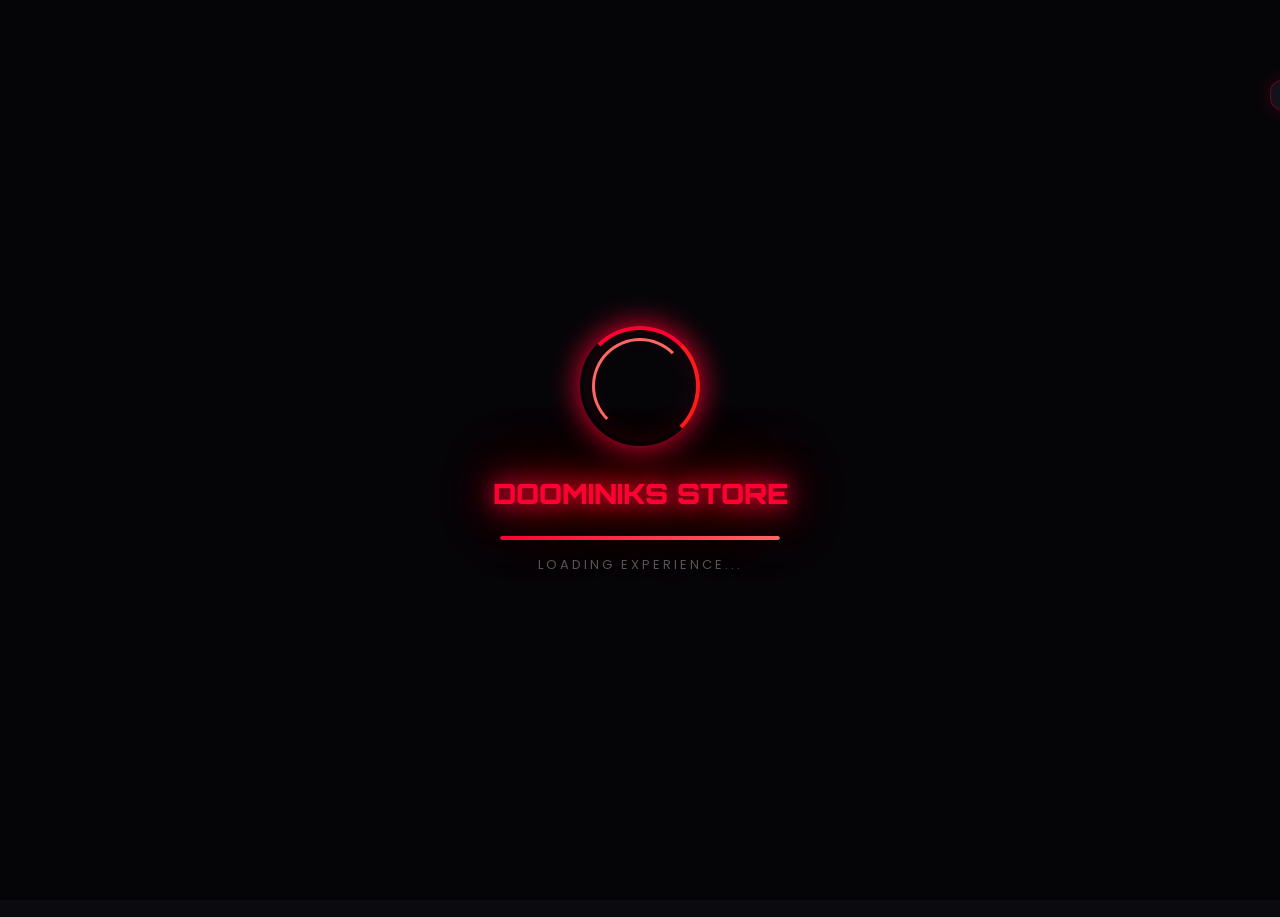
==== commit 3c02cb37: "Add files via upload" ====
--- a/index.html
+++ b/index.html
@@ -205,7 +205,7 @@
         .product-card {
             background: var(--card); border-radius: 16px; overflow: hidden;
             border: 1px solid rgba(255,0,51,0.12); transition: all 0.3s; cursor: pointer;
-            box-shadow: 0 0 10px rgba(255,0,51,0.05);
+            box-shadow: 0 0 10px rgba(255,0,51,0.05); position: relative;
         }
         .product-card:hover {
             transform: translateY(-5px); border-color: rgba(255,0,51,0.4);
@@ -214,12 +214,17 @@
         .product-img {
             width: 100%; height: 160px; background: linear-gradient(135deg, #1a1a2e, #16213e);
             display: flex; align-items: center; justify-content: center; font-size: 50px;
+            position: relative;
         }
         .product-info { padding: 18px; }
         .product-name { font-weight: 600; font-size: 15px; margin-bottom: 6px; }
         .product-cat { font-size: 11px; color: var(--glow); text-transform: uppercase; letter-spacing: 1px; margin-bottom: 10px; }
         .product-price { font-family: 'Orbitron'; font-size: 18px; color: var(--glow); font-weight: 700; text-shadow: 0 0 8px rgba(255,0,51,0.4); }
+        .product-price-original { font-size: 13px; color: #666; text-decoration: line-through; margin-left: 8px; }
         .product-coin { font-size: 12px; color: var(--gold); margin-top: 3px; }
+        .product-stock { font-size: 11px; color: #888; margin-top: 3px; }
+        .product-stock.low { color: #ff6b6b; }
+        .product-stock.out { color: #ff0033; }
         .product-actions { display: flex; gap: 8px; margin-top: 12px; }
         .btn-buy {
             flex: 1; padding: 10px; border: none; border-radius: 10px;
@@ -228,12 +233,18 @@
             font-size: 13px; transition: all 0.3s;
         }
         .btn-buy:hover { box-shadow: 0 0 25px rgba(255,0,51,0.5); transform: scale(1.02); }
+        .btn-buy:disabled { opacity: 0.5; cursor: not-allowed; }
         .btn-cart {
             padding: 10px 14px; border: 1px solid rgba(255,0,51,0.3); border-radius: 10px;
             background: transparent; color: var(--glow); cursor: pointer; font-size: 16px;
             transition: all 0.3s;
         }
         .btn-cart:hover { background: rgba(255,0,51,0.1); }
+        .discount-badge {
+            position: absolute; top: 10px; right: 10px; background: #ff0033;
+            color: #fff; padding: 4px 10px; border-radius: 20px; font-size: 11px;
+            font-weight: 700; box-shadow: 0 0 10px rgba(255,0,51,0.5);
+        }
 
         /* PAGES */
         .page { display: none; }
@@ -328,21 +339,27 @@
         .status-pending { background: rgba(255,193,7,0.15); color: #ffc107; }
         .status-shipped { background: rgba(33,150,243,0.15); color: #2196f3; }
         .status-delivered { background: rgba(76,175,80,0.15); color: #4CAF50; }
+        .status-waiting { background: rgba(255,87,34,0.15); color: #ff5722; }
         .order-details { margin-top: 12px; font-size: 13px; color: #aaa; }
         .btn-received {
             margin-top: 10px; padding: 8px 20px; border: none; border-radius: 8px;
             background: #4CAF50; color: #fff; cursor: pointer; font-family: 'Poppins';
             font-size: 12px; font-weight: 600;
         }
+        .proof-img { max-width: 200px; border-radius: 8px; margin-top: 10px; border: 1px solid #333; }
 
         /* REVIEWS */
         .review-card { margin-bottom: 15px; }
-        .review-user { font-weight: 600; font-size: 14px; display: flex; align-items: center; gap: 8px; }
+        .review-user { font-weight: 600; font-size: 14px; display: flex; align-items: center; gap: 8px; flex-wrap: wrap; }
         .review-stars { color: var(--gold); font-size: 14px; margin-top: 5px; }
         .review-text { font-size: 13px; color: #aaa; margin-top: 6px; }
         .review-date { font-size: 11px; color: #555; margin-top: 5px; }
         .star-input { font-size: 28px; cursor: pointer; color: #333; transition: 0.2s; }
         .star-input:hover, .star-input.active { color: var(--gold); text-shadow: 0 0 10px rgba(255,215,0,0.5); }
+        .review-actions { display: flex; gap: 8px; margin-top: 10px; }
+        .btn-small { padding: 4px 10px; font-size: 11px; border: none; border-radius: 6px; cursor: pointer; font-family: 'Poppins'; }
+        .btn-delete { background: #ff3333; color: #fff; }
+        .btn-edit { background: #2196f3; color: #fff; }
 
         /* CHAT */
         .chat-widget {
@@ -375,6 +392,7 @@
         }
         .chat-msg.user { background: var(--glow); color: #fff; align-self: flex-end; border-bottom-right-radius: 4px; }
         .chat-msg.support { background: var(--card2); color: #ccc; align-self: flex-start; border-bottom-left-radius: 4px; }
+        .chat-msg .msg-time { font-size: 10px; opacity: 0.6; margin-top: 4px; }
         .chat-input-area { padding: 12px; border-top: 1px solid rgba(255,0,51,0.1); display: flex; gap: 8px; }
         .chat-input {
             flex: 1; padding: 10px 14px; border-radius: 10px; border: 1px solid #333;
@@ -385,6 +403,15 @@
             padding: 10px 16px; border: none; border-radius: 10px;
             background: var(--glow); color: #fff; cursor: pointer; font-size: 14px;
         }
+
+        /* OWNER CHAT LIST */
+        .chat-user-item {
+            padding: 12px; border-radius: 10px; background: var(--card2);
+            margin-bottom: 10px; cursor: pointer; transition: all 0.3s;
+            display: flex; justify-content: space-between; align-items: center;
+        }
+        .chat-user-item:hover { background: rgba(255,0,51,0.1); border-color: var(--glow); }
+        .chat-unread { background: var(--glow); color: #fff; padding: 2px 8px; border-radius: 10px; font-size: 11px; font-weight: 600; }
 
         /* MODAL */
         .modal-overlay {
@@ -428,6 +455,16 @@
             background: var(--glow); box-shadow: 0 0 8px var(--glow);
         }
 
+        /* UPLOAD */
+        .upload-area {
+            border: 2px dashed #333; border-radius: 12px; padding: 30px;
+            text-align: center; cursor: pointer; transition: all 0.3s;
+            margin-top: 15px;
+        }
+        .upload-area:hover { border-color: var(--glow); background: rgba(255,0,51,0.05); }
+        .upload-area input { display: none; }
+        .upload-preview { max-width: 100%; max-height: 200px; border-radius: 8px; margin-top: 10px; }
+
         /* PROCESSING */
         .processing-overlay {
             position: fixed; top: 0; left: 0; width: 100%; height: 100%;
@@ -448,12 +485,24 @@
         }
 
         /* OWNER PANEL */
+        .owner-tabs { display: flex; gap: 10px; margin-bottom: 25px; flex-wrap: wrap; }
+        .owner-tab {
+            padding: 10px 20px; border-radius: 10px; cursor: pointer;
+            font-size: 13px; border: 1px solid #333; color: #888;
+            background: transparent; transition: all 0.3s; font-family: 'Poppins';
+        }
+        .owner-tab.active, .owner-tab:hover {
+            border-color: var(--glow); color: var(--glow);
+            background: rgba(255,0,51,0.1);
+        }
+        .owner-section { display: none; }
+        .owner-section.active { display: block; }
         .owner-grid {
             display: grid; grid-template-columns: repeat(auto-fit, minmax(300px, 1fr));
             gap: 20px;
         }
         .owner-action { margin-bottom: 15px; }
-        .owner-action select, .owner-action input {
+        .owner-action select, .owner-action input, .owner-action textarea {
             width: 100%; padding: 10px 14px; border-radius: 8px; border: 1px solid #333;
             background: var(--card2); color: #fff; font-family: 'Poppins';
             font-size: 13px; margin-top: 5px; outline: none;
@@ -469,6 +518,15 @@
             display: flex; justify-content: space-between; align-items: center;
             padding: 10px 0; border-bottom: 1px solid #222; font-size: 13px;
         }
+        .log-item {
+            padding: 12px; background: var(--card2); border-radius: 8px;
+            margin-bottom: 10px; font-size: 12px;
+        }
+        .log-item .log-time { color: #555; font-size: 11px; }
+        .log-item .log-type { padding: 2px 8px; border-radius: 4px; font-size: 10px; font-weight: 600; }
+        .log-type.order { background: rgba(33,150,243,0.2); color: #2196f3; }
+        .log-type.payment { background: rgba(76,175,80,0.2); color: #4CAF50; }
+        .log-type.chat { background: rgba(255,193,7,0.2); color: #ffc107; }
 
         /* DISCORD */
         .discord-card {
@@ -622,7 +680,7 @@
             <div class="discord-icon">🎮</div>
             <h2 style="font-family:'Orbitron'; margin-bottom:10px;">Join Our Discord!</h2>
             <p style="color:#888; margin-bottom:25px; font-size:14px;">Gabung komunitas DOOMINIKS STORE untuk info produk terbaru, promo, dan support langsung.</p>
-            <a href="https://discord.gg/doominiks" target="_blank" class="btn-discord">🚀 Join Discord Server</a>
+            <a id="discord-link" href="https://discord.gg/doominiks" target="_blank" class="btn-discord">🚀 Join Discord Server</a>
         </div>
     </div>
 
@@ -680,7 +738,19 @@
     <!-- OWNER PANEL -->
     <div class="page" id="page-owner">
         <div class="section-title">👑 Owner Panel</div>
-        <div class="owner-grid">
+        <div class="owner-tabs">
+            <button class="owner-tab active" onclick="showOwnerTab('badge')">🏅 Badge</button>
+            <button class="owner-tab" onclick="showOwnerTab('product')">📦 Produk</button>
+            <button class="owner-tab" onclick="showOwnerTab('orders')">🛒 Pesanan</button>
+            <button class="owner-tab" onclick="showOwnerTab('discount')">🏷️ Diskon</button>
+            <button class="owner-tab" onclick="showOwnerTab('users')">👥 Users</button>
+            <button class="owner-tab" onclick="showOwnerTab('chat')">💬 Chat</button>
+            <button class="owner-tab" onclick="showOwnerTab('logs')">📋 Log</button>
+            <button class="owner-tab" onclick="showOwnerTab('settings')">⚙️ Settings</button>
+        </div>
+
+        <!-- Badge Section -->
+        <div class="owner-section active" id="owner-badge">
             <div class="glow-panel">
                 <h3 style="margin-bottom:15px; color:var(--glow);">🏅 Gift Badge</h3>
                 <div class="owner-action">
@@ -698,44 +768,198 @@
                     </select>
                 </div>
                 <button class="btn-owner" onclick="giftBadge()">🎁 Gift Badge</button>
-            </div>
-            <div class="glow-panel">
-                <h3 style="margin-bottom:15px; color:var(--glow);">➕ Tambah Produk</h3>
-                <div class="owner-action">
-                    <label>Nama Produk</label>
-                    <input type="text" id="new-prod-name" placeholder="Nama produk">
-                </div>
-                <div class="owner-action">
-                    <label>Kategori</label>
-                    <select id="new-prod-cat">
-                        <option value="Game">Game</option>
-                        <option value="Akun">Akun</option>
-                        <option value="Joki">Joki</option>
-                        <option value="Voucher">Voucher</option>
-                        <option value="Lainnya">Lainnya</option>
-                    </select>
-                </div>
-                <div class="owner-action">
-                    <label>Harga (IDR)</label>
-                    <input type="number" id="new-prod-price" placeholder="Harga">
-                </div>
-                <div class="owner-action">
-                    <label>Harga Coin</label>
-                    <input type="number" id="new-prod-coin" placeholder="Harga coin">
-                </div>
-                <div class="owner-action">
-                    <label>Emoji Icon</label>
-                    <input type="text" id="new-prod-icon" placeholder="🎮" maxlength="4">
-                </div>
-                <button class="btn-owner" onclick="addProduct()">➕ Tambah Produk</button>
-            </div>
-            <div class="glow-panel">
-                <h3 style="margin-bottom:15px; color:var(--glow);">📦 Kelola Pesanan</h3>
-                <div id="owner-orders"></div>
-            </div>
+                <button class="btn-owner" style="background:#ff3333;" onclick="removeBadge()">🗑️ Remove Badge</button>
+            </div>
+        </div>
+
+        <!-- Product Section -->
+        <div class="owner-section" id="owner-product">
+            <div class="owner-grid">
+                <div class="glow-panel">
+                    <h3 style="margin-bottom:15px; color:var(--glow);">➕ Tambah Produk</h3>
+                    <div class="owner-action">
+                        <label>Nama Produk</label>
+                        <input type="text" id="new-prod-name" placeholder="Nama produk">
+                    </div>
+                    <div class="owner-action">
+                        <label>Kategori</label>
+                        <select id="new-prod-cat">
+                            <option value="Game">Game</option>
+                            <option value="Akun">Akun</option>
+                            <option value="Joki">Joki</option>
+                            <option value="Voucher">Voucher</option>
+                            <option value="Lainnya">Lainnya</option>
+                        </select>
+                    </div>
+                    <div class="owner-action">
+                        <label>Harga (IDR)</label>
+                        <input type="number" id="new-prod-price" placeholder="Harga">
+                    </div>
+                    <div class="owner-action">
+                        <label>Harga Coin</label>
+                        <input type="number" id="new-prod-coin" placeholder="Harga coin">
+                    </div>
+                    <div class="owner-action">
+                        <label>Stok</label>
+                        <input type="number" id="new-prod-stock" placeholder="Jumlah stok" value="100">
+                    </div>
+                    <div class="owner-action">
+                        <label>Emoji Icon</label>
+                        <input type="text" id="new-prod-icon" placeholder="🎮" maxlength="4">
+                    </div>
+                    <button class="btn-owner" onclick="addProduct()">➕ Tambah Produk</button>
+                </div>
+                <div class="glow-panel">
+                    <h3 style="margin-bottom:15px; color:var(--glow);">📦 Daftar Produk</h3>
+                    <div id="owner-product-list" style="max-height:400px; overflow-y:auto;"></div>
+                </div>
+            </div>
+        </div>
+
+        <!-- Orders Section -->
+        <div class="owner-section" id="owner-orders">
+            <div class="owner-grid">
+                <div class="glow-panel">
+                    <h3 style="margin-bottom:15px; color:var(--glow);">📦 Pesanan Pending</h3>
+                    <div id="owner-orders-pending"></div>
+                </div>
+                <div class="glow-panel">
+                    <h3 style="margin-bottom:15px; color:var(--glow);">⏳ Menunggu Bukti Bayar</h3>
+                    <div id="owner-orders-waiting"></div>
+                </div>
+            </div>
+        </div>
+
+        <!-- Discount Section -->
+        <div class="owner-section" id="owner-discount">
+            <div class="owner-grid">
+                <div class="glow-panel">
+                    <h3 style="margin-bottom:15px; color:var(--glow);">🏷️ Buat Diskon</h3>
+                    <div class="owner-action">
+                        <label>Pilih Produk</label>
+                        <select id="discount-product"></select>
+                    </div>
+                    <div class="owner-action">
+                        <label>Persentase Diskon (%)</label>
+                        <input type="number" id="discount-percent" placeholder="10" min="1" max="99">
+                    </div>
+                    <button class="btn-owner" onclick="setDiscount()">💰 Aktifkan Diskon</button>
+                    <button class="btn-owner" style="background:#ff3333;" onclick="removeDiscount()">🗑️ Hapus Diskon</button>
+                </div>
+                <div class="glow-panel">
+                    <h3 style="margin-bottom:15px; color:var(--glow);">📊 Produk Dengan Diskon</h3>
+                    <div id="discount-list"></div>
+                </div>
+            </div>
+        </div>
+
+        <!-- Users Section -->
+        <div class="owner-section" id="owner-users">
             <div class="glow-panel">
                 <h3 style="margin-bottom:15px; color:var(--glow);">👥 Daftar User</h3>
-                <div id="owner-users"></div>
+                <div id="owner-users-list"></div>
+            </div>
+        </div>
+
+        <!-- Chat Section -->
+        <div class="owner-section" id="owner-chat">
+            <div class="owner-grid">
+                <div class="glow-panel">
+                    <h3 style="margin-bottom:15px; color:var(--glow);">💬 Daftar Chat Customer</h3>
+                    <div id="owner-chat-list"></div>
+                </div>
+                <div class="glow-panel">
+                    <h3 style="margin-bottom:15px; color:var(--glow);">📝 Chat dengan <span id="chat-with-user">-</span></h3>
+                    <div id="owner-chat-messages" style="height:300px; overflow-y:auto; background:var(--card2); border-radius:10px; padding:15px; margin-bottom:15px;"></div>
+                    <div style="display:flex; gap:10px;">
+                        <input type="text" id="owner-chat-input" class="form-input" placeholder="Balas pesan..." style="flex:1;">
+                        <button class="btn-owner" onclick="sendOwnerReply()">Kirim</button>
+                    </div>
+                </div>
+            </div>
+        </div>
+
+        <!-- Logs Section -->
+        <div class="owner-section" id="owner-logs">
+            <div class="owner-grid">
+                <div class="glow-panel">
+                    <h3 style="margin-bottom:15px; color:var(--glow);">📋 Log Pesanan</h3>
+                    <div id="log-orders" style="max-height:400px; overflow-y:auto;"></div>
+                </div>
+                <div class="glow-panel">
+                    <h3 style="margin-bottom:15px; color:var(--glow);">💳 History Transaksi</h3>
+                    <div id="log-transactions" style="max-height:400px; overflow-y:auto;"></div>
+                </div>
+            </div>
+        </div>
+
+        <!-- Settings Section -->
+        <div class="owner-section" id="owner-settings">
+            <div class="owner-grid">
+                <div class="glow-panel">
+                    <h3 style="margin-bottom:15px; color:var(--glow);">🏦 Pengaturan Rekening</h3>
+                    <div class="owner-action">
+                        <label>Nama Bank</label>
+                        <input type="text" id="set-bank-name" placeholder="BCA">
+                    </div>
+                    <div class="owner-action">
+                        <label>Nomor Rekening</label>
+                        <input type="text" id="set-bank-number" placeholder="1234567890">
+                    </div>
+                    <div class="owner-action">
+                        <label>Atas Nama</label>
+                        <input type="text" id="set-bank-holder" placeholder="Nama Pemilik">
+                    </div>
+                    <button class="btn-owner" onclick="savePaymentSettings()">💾 Simpan Rekening</button>
+                </div>
+                <div class="glow-panel">
+                    <h3 style="margin-bottom:15px; color:var(--glow);">📱 Pengaturan E-Wallet</h3>
+                    <div class="owner-action">
+                        <label>DANA</label>
+                        <input type="text" id="set-dana" placeholder="08xxxxxxxxxx">
+                    </div>
+                    <div class="owner-action">
+                        <label>OVO</label>
+                        <input type="text" id="set-ovo" placeholder="08xxxxxxxxxx">
+                    </div>
+                    <div class="owner-action">
+                        <label>GoPay</label>
+                        <input type="text" id="set-gopay" placeholder="08xxxxxxxxxx">
+                    </div>
+                    <div class="owner-action">
+                        <label>ShopeePay</label>
+                        <input type="text" id="set-shopeepay" placeholder="08xxxxxxxxxx">
+                    </div>
+                    <button class="btn-owner" onclick="saveEwalletSettings()">💾 Simpan E-Wallet</button>
+                </div>
+                <div class="glow-panel">
+                    <h3 style="margin-bottom:15px; color:var(--glow);">🔗 Link Discord</h3>
+                    <div class="owner-action">
+                        <label>Link Discord Server</label>
+                        <input type="text" id="set-discord" placeholder="https://discord.gg/xxxxx">
+                    </div>
+                    <button class="btn-owner" onclick="saveDiscordLink()">💾 Simpan</button>
+                </div>
+                <div class="glow-panel">
+                    <h3 style="margin-bottom:15px; color:var(--glow);">🔐 Ganti Password Owner</h3>
+                    <div class="owner-action">
+                        <label>Password Lama</label>
+                        <input type="password" id="set-old-pass" placeholder="Password lama">
+                    </div>
+                    <div class="owner-action">
+                        <label>Password Baru</label>
+                        <input type="password" id="set-new-pass" placeholder="Password baru">
+                    </div>
+                    <div class="owner-action">
+                        <label>Konfirmasi Password Baru</label>
+                        <input type="password" id="set-new-pass2" placeholder="Ulangi password baru">
+                    </div>
+                    <button class="btn-owner" onclick="changeOwnerPassword()">🔐 Ganti Password</button>
+                </div>
+                <div class="glow-panel">
+                    <h3 style="margin-bottom:15px; color:var(--glow);">⭐ Kelola Rating</h3>
+                    <div id="manage-reviews" style="max-height:300px; overflow-y:auto;"></div>
+                </div>
             </div>
         </div>
     </div>
@@ -748,9 +972,7 @@
             💬 Chat Support
             <span style="cursor:pointer" onclick="toggleChat()">✕</span>
         </div>
-        <div class="chat-messages" id="chat-messages">
-            <div class="chat-msg support">Halo! 👋 Selamat datang di DOOMINIKS STORE. Ada yang bisa kami bantu?</div>
-        </div>
+        <div class="chat-messages" id="chat-messages"></div>
         <div class="chat-input-area">
             <input class="chat-input" id="chat-input" placeholder="Ketik pesan..." onkeydown="if(event.key==='Enter')sendChat()">
             <button class="chat-send" onclick="sendChat()">➤</button>
@@ -762,14 +984,14 @@
 <script>
 // ========== DATA STORE ==========
 const DEFAULT_PRODUCTS = [
-    { id: 1, name: "Mobile Legends Diamonds 1000", cat: "Game", price: 250000, coin: 500, icon: "💎", desc: "1000 Diamonds ML instant" },
-    { id: 2, name: "PUBG Mobile UC 600", cat: "Game", price: 150000, coin: 300, icon: "🔫", desc: "600 UC PUBG Mobile" },
-    { id: 3, name: "Genshin Impact 3280 Genesis", cat: "Game", price: 750000, coin: 1500, icon: "⚡", desc: "3280 Genesis Crystal" },
-    { id: 4, name: "Akun Valorant Immortal", cat: "Akun", price: 1500000, coin: 3000, icon: "🎯", desc: "Akun Valorant rank Immortal" },
-    { id: 5, name: "Joki Rank ML ke Mythic", cat: "Joki", price: 350000, coin: 700, icon: "🏆", desc: "Joki rank dari Legend ke Mythic" },
-    { id: 6, name: "Voucher Google Play 100K", cat: "Voucher", price: 105000, coin: 210, icon: "🎫", desc: "Voucher Google Play Rp100.000" },
-    { id: 7, name: "Free Fire 2200 Diamonds", cat: "Game", price: 300000, coin: 600, icon: "🔥", desc: "2200 Diamonds Free Fire" },
-    { id: 8, name: "Steam Wallet IDR 200K", cat: "Voucher", price: 210000, coin: 420, icon: "🎮", desc: "Steam Wallet Rp200.000" },
+    { id: 1, name: "Mobile Legends Diamonds 1000", cat: "Game", price: 250000, coin: 500, icon: "💎", desc: "1000 Diamonds ML instant", stock: 50, discount: 0 },
+    { id: 2, name: "PUBG Mobile UC 600", cat: "Game", price: 150000, coin: 300, icon: "🔫", desc: "600 UC PUBG Mobile", stock: 30, discount: 0 },
+    { id: 3, name: "Genshin Impact 3280 Genesis", cat: "Game", price: 750000, coin: 1500, icon: "⚡", desc: "3280 Genesis Crystal", stock: 20, discount: 10 },
+    { id: 4, name: "Akun Valorant Immortal", cat: "Akun", price: 1500000, coin: 3000, icon: "🎯", desc: "Akun Valorant rank Immortal", stock: 5, discount: 0 },
+    { id: 5, name: "Joki Rank ML ke Mythic", cat: "Joki", price: 350000, coin: 700, icon: "🏆", desc: "Joki rank dari Legend ke Mythic", stock: 10, discount: 15 },
+    { id: 6, name: "Voucher Google Play 100K", cat: "Voucher", price: 105000, coin: 210, icon: "🎫", desc: "Voucher Google Play Rp100.000", stock: 100, discount: 0 },
+    { id: 7, name: "Free Fire 2200 Diamonds", cat: "Game", price: 300000, coin: 600, icon: "🔥", desc: "2200 Diamonds Free Fire", stock: 40, discount: 0 },
+    { id: 8, name: "Steam Wallet IDR 200K", cat: "Voucher", price: 210000, coin: 420, icon: "🎮", desc: "Steam Wallet Rp200.000", stock: 25, discount: 0 },
 ];
 
 const TOPUP_PACKAGES = [
@@ -799,14 +1021,11 @@
     mythical: "🌟 Mythical"
 };
 
-const AUTO_REPLIES = [
-    "Terima kasih sudah menghubungi kami! Tim kami akan segera merespons. 😊",
-    "Pesanan Anda sedang kami proses. Mohon ditunggu ya!",
-    "Untuk info lebih lanjut, silakan cek halaman produk kami.",
-    "Ada pertanyaan lain? Kami siap membantu 24/7! 🔥",
-    "Promo spesial sedang berlangsung! Cek halaman utama untuk detail.",
-    "Jangan lupa join Discord kami untuk update terbaru! 🎮",
-];
+const DEFAULT_SETTINGS = {
+    bank: { name: 'BCA', number: '1234567890', holder: 'DOOMINIKS' },
+    ewallet: { dana: '081234567890', ovo: '081234567890', gopay: '081234567890', shopeepay: '081234567890' },
+    discord: 'https://discord.gg/doominiks'
+};
 
 // ========== INIT DB ==========
 function getDB(key, def) {
@@ -825,11 +1044,37 @@
     }
     if (!getDB('orders', null)) setDB('orders', []);
     if (!getDB('reviews', null)) setDB('reviews', [
-        { user: 'PlayerGG', rating: 5, text: 'Pelayanan super cepat! Diamond langsung masuk.', date: '2024-01-15' },
-        { user: 'ProGamer99', rating: 5, text: 'Joki rank terpercaya, recommended banget!', date: '2024-01-20' },
-        { user: 'NooB_Slayer', rating: 4, text: 'Harga murah, proses cepat. Mantap!', date: '2024-02-01' },
+        { id: 1, user: 'PlayerGG', rating: 5, text: 'Pelayanan super cepat! Diamond langsung masuk.', date: '2024-01-15' },
+        { id: 2, user: 'ProGamer99', rating: 5, text: 'Joki rank terpercaya, recommended banget!', date: '2024-01-20' },
+        { id: 3, user: 'NooB_Slayer', rating: 4, text: 'Harga murah, proses cepat. Mantap!', date: '2024-02-01' },
     ]);
     if (!getDB('nextId', null)) setDB('nextId', 9);
+    if (!getDB('nextReviewId', null)) setDB('nextReviewId', 4);
+    if (!getDB('settings', null)) setDB('settings', DEFAULT_SETTINGS);
+    if (!getDB('chats', null)) setDB('chats', {});
+    if (!getDB('logs', null)) setDB('logs', []);
+    if (!getDB('transactions', null)) setDB('transactions', []);
+}
+
+// ========== LOGGING ==========
+function addLog(type, message, user = '') {
+    const logs = getDB('logs', []);
+    logs.unshift({
+        type, message, user,
+        time: new Date().toISOString()
+    });
+    if (logs.length > 200) logs.pop();
+    setDB('logs', logs);
+}
+
+function addTransaction(type, amount, user, desc) {
+    const trans = getDB('transactions', []);
+    trans.unshift({
+        type, amount, user, desc,
+        time: new Date().toISOString()
+    });
+    if (trans.length > 200) trans.pop();
+    setDB('transactions', trans);
 }
 
 // ========== SESSION ==========
@@ -842,6 +1087,7 @@
         if (!currentUser) { setDB('session', null); }
     }
     updateNav();
+    updateDiscordLink();
 }
 function saveSession(username) {
     setDB('session', username);
@@ -859,32 +1105,31 @@
 function updateNav() {
     const el = document.getElementById('nav-user');
     const links = document.getElementById('nav-links');
+    
+    // Remove existing owner link
+    const existingOwner = links.querySelector('[data-owner]');
+    if (existingOwner) existingOwner.remove();
+    
     if (currentUser) {
-        let ownerLink = currentUser.role === 'owner' ? `<div class="nav-link" onclick="showPage('owner')">👑 Owner</div>` : '';
-        // Add owner link to nav
-        const existingOwner = links.querySelector('[data-owner]');
-        if (existingOwner) existingOwner.remove();
-        if (currentUser.role === 'owner') {
-            const d = document.createElement('div');
-            d.className = 'nav-link'; d.setAttribute('data-owner', '1');
-            d.onclick = () => showPage('owner');
-            d.innerHTML = '👑 Owner';
-            links.appendChild(d);
-        }
+        // Owner link is hidden from nav - only accessible via direct URL or profile
         el.innerHTML = `
             <button class="nav-user-btn" onclick="showPage('profile')">👤 ${currentUser.username}</button>
             <button class="nav-user-btn filled" onclick="logout()">Logout</button>
         `;
         document.getElementById('chat-widget').style.display = 'block';
+        loadUserChat();
     } else {
-        const existingOwner = links.querySelector('[data-owner]');
-        if (existingOwner) existingOwner.remove();
         el.innerHTML = `
             <button class="nav-user-btn" onclick="showPage('login')">Login</button>
             <button class="nav-user-btn filled" onclick="showPage('register')">Daftar</button>
         `;
         document.getElementById('chat-widget').style.display = 'none';
     }
+}
+
+function updateDiscordLink() {
+    const settings = getDB('settings', DEFAULT_SETTINGS);
+    document.getElementById('discord-link').href = settings.discord || 'https://discord.gg/doominiks';
 }
 
 function toggleMobileMenu() {
@@ -980,17 +1225,45 @@
 }
 
 // ========== PRODUCTS ==========
+function getDiscountedPrice(p) {
+    if (p.discount > 0) {
+        return Math.floor(p.price * (100 - p.discount) / 100);
+    }
+    return p.price;
+}
+
+function getDiscountedCoin(p) {
+    if (p.discount > 0) {
+        return Math.floor(p.coin * (100 - p.discount) / 100);
+    }
+    return p.coin;
+}
+
 function renderProductCard(p) {
+    const discountedPrice = getDiscountedPrice(p);
+    const discountedCoin = getDiscountedCoin(p);
+    const stockClass = p.stock === 0 ? 'out' : p.stock <= 5 ? 'low' : '';
+    const stockText = p.stock === 0 ? 'Habis' : `Stok: ${p.stock}`;
+    
     return `
         <div class="product-card">
-            <div class="product-img">${p.icon || '📦'}</div>
+            <div class="product-img">
+                ${p.icon || '📦'}
+                ${p.discount > 0 ? `<span class="discount-badge">-${p.discount}%</span>` : ''}
+            </div>
             <div class="product-info">
                 <div class="product-cat">${p.cat}</div>
                 <div class="product-name">${p.name}</div>
-                <div class="product-price">${formatIDR(p.price)}</div>
-                <div class="product-coin">🪙 ${p.coin} Coin</div>
+                <div class="product-price">
+                    ${formatIDR(discountedPrice)}
+                    ${p.discount > 0 ? `<span class="product-price-original">${formatIDR(p.price)}</span>` : ''}
+                </div>
+                <div class="product-coin">🪙 ${discountedCoin} Coin</div>
+                <div class="product-stock ${stockClass}">${stockText}</div>
                 <div class="product-actions">
-                    <button class="btn-buy" onclick="buyProduct(${p.id})">⚡ Beli Sekarang</button>
+                    <button class="btn-buy" onclick="buyProduct(${p.id})" ${p.stock === 0 ? 'disabled' : ''}>
+                        ${p.stock === 0 ? '❌ Habis' : '⚡ Beli Sekarang'}
+                    </button>
                     <button class="btn-cart" onclick="viewProduct(${p.id})">👁</button>
                 </div>
             </div>
@@ -1030,30 +1303,43 @@
     const products = getDB('products', []);
     const p = products.find(x => x.id === id);
     if (!p) return;
+    const discountedPrice = getDiscountedPrice(p);
     document.getElementById('modal-body').innerHTML = `
         <button class="modal-close" onclick="closeModal()">✕</button>
         <div style="text-align:center; font-size:80px; margin-bottom:15px;">${p.icon}</div>
         <div class="modal-title">${p.name}</div>
+        ${p.discount > 0 ? `<div style="text-align:center; margin-bottom:10px;"><span class="discount-badge">DISKON ${p.discount}%</span></div>` : ''}
         <p style="color:#888; text-align:center; margin-bottom:15px; font-size:14px;">${p.desc || ''}</p>
         <div style="text-align:center; margin-bottom:10px;">
-            <span style="font-family:'Orbitron'; font-size:24px; color:var(--glow);">${formatIDR(p.price)}</span>
-        </div>
-        <div style="text-align:center; color:var(--gold); margin-bottom:20px;">🪙 ${p.coin} Coin</div>
-        <div style="text-align:center; font-size:12px; color:#555; margin-bottom:15px;">Kategori: ${p.cat}</div>
-        <button class="btn-primary" style="width:100%;" onclick="closeModal(); buyProduct(${p.id})">⚡ Beli Sekarang</button>
+            <span style="font-family:'Orbitron'; font-size:24px; color:var(--glow);">${formatIDR(discountedPrice)}</span>
+            ${p.discount > 0 ? `<span style="text-decoration:line-through; color:#666; margin-left:10px;">${formatIDR(p.price)}</span>` : ''}
+        </div>
+        <div style="text-align:center; color:var(--gold); margin-bottom:10px;">🪙 ${getDiscountedCoin(p)} Coin</div>
+        <div style="text-align:center; font-size:12px; color:#888; margin-bottom:15px;">Stok: ${p.stock} | Kategori: ${p.cat}</div>
+        <button class="btn-primary" style="width:100%;" onclick="closeModal(); buyProduct(${p.id})" ${p.stock === 0 ? 'disabled' : ''}>
+            ${p.stock === 0 ? '❌ Stok Habis' : '⚡ Beli Sekarang'}
+        </button>
     `;
     document.getElementById('modal').classList.add('open');
 }
 
 // ========== BUY PRODUCT ==========
+let uploadedProof = null;
+
 function buyProduct(id) {
     if (!currentUser) { showToast('⚠️ Silakan login terlebih dahulu!'); showPage('login'); return; }
     const products = getDB('products', []);
     const p = products.find(x => x.id === id);
     if (!p) return;
+    if (p.stock === 0) return showToast('❌ Stok habis!');
 
     const users = getDB('users', []);
     const user = users.find(u => u.username === currentUser.username);
+    const settings = getDB('settings', DEFAULT_SETTINGS);
+    const discountedPrice = getDiscountedPrice(p);
+    const discountedCoin = getDiscountedCoin(p);
+
+    uploadedProof = null;
 
     document.getElementById('modal-body').innerHTML = `
         <button class="modal-close" onclick="closeModal()">✕</button>
@@ -1061,6 +1347,7 @@
         <div style="text-align:center; margin-bottom:20px;">
             <div style="font-size:40px; margin-bottom:10px;">${p.icon}</div>
             <div style="font-weight:600;">${p.name}</div>
+            ${p.discount > 0 ? `<div style="color:#4CAF50; font-size:12px; margin-top:5px;">🎉 Diskon ${p.discount}%</div>` : ''}
         </div>
         <h4 style="margin-bottom:12px; color:#aaa; font-size:13px;">Pilih Metode Pembayaran:</h4>
         <div id="payment-methods">
@@ -1068,36 +1355,44 @@
                 <div class="payment-radio"></div>
                 <div>
                     <div style="font-weight:600;">💰 Saldo IDR</div>
-                    <div style="font-size:12px; color:#888;">Saldo: ${formatIDR(user.balance)} — Harga: ${formatIDR(p.price)}</div>
+                    <div style="font-size:12px; color:#888;">Saldo: ${formatIDR(user.balance)} — Harga: ${formatIDR(discountedPrice)}</div>
                 </div>
             </div>
             <div class="payment-option" onclick="selectPayment(this, 'coin')">
                 <div class="payment-radio"></div>
                 <div>
                     <div style="font-weight:600;">🪙 Coin</div>
-                    <div style="font-size:12px; color:#888;">Coin: ${user.coins.toLocaleString()} — Harga: ${p.coin} Coin</div>
+                    <div style="font-size:12px; color:#888;">Coin: ${user.coins.toLocaleString()} — Harga: ${discountedCoin} Coin</div>
                 </div>
             </div>
             <div class="payment-option" onclick="selectPayment(this, 'qris')">
                 <div class="payment-radio"></div>
                 <div>
                     <div style="font-weight:600;">📱 QRIS</div>
-                    <div style="font-size:12px; color:#888;">Scan & bayar — ${formatIDR(p.price)}</div>
+                    <div style="font-size:12px; color:#888;">Scan & bayar — ${formatIDR(discountedPrice)}</div>
                 </div>
             </div>
             <div class="payment-option" onclick="selectPayment(this, 'bank')">
                 <div class="payment-radio"></div>
                 <div>
                     <div style="font-weight:600;">🏦 Transfer Bank</div>
-                    <div style="font-size:12px; color:#888;">BCA, BNI, Mandiri, BRI — ${formatIDR(p.price)}</div>
+                    <div style="font-size:12px; color:#888;">${settings.bank.name} - ${settings.bank.number} (${settings.bank.holder})</div>
                 </div>
             </div>
             <div class="payment-option" onclick="selectPayment(this, 'ewallet')">
                 <div class="payment-radio"></div>
                 <div>
                     <div style="font-weight:600;">📲 E-Wallet</div>
-                    <div style="font-size:12px; color:#888;">DANA, OVO, GoPay, ShopeePay — ${formatIDR(p.price)}</div>
-                </div>
+                    <div style="font-size:12px; color:#888;">DANA/OVO/GoPay/ShopeePay — ${formatIDR(discountedPrice)}</div>
+                </div>
+            </div>
+        </div>
+        <div id="proof-upload-area" style="display:none;">
+            <h4 style="margin:15px 0 10px; color:#aaa; font-size:13px;">📸 Upload Bukti Transfer:</h4>
+            <div class="upload-area" onclick="document.getElementById('proof-input').click()">
+                <input type="file" id="proof-input" accept="image/*" onchange="handleProofUpload(event)">
+                <div id="upload-text">📤 Klik untuk upload bukti</div>
+                <img id="proof-preview" class="upload-preview" style="display:none;">
             </div>
         </div>
         <button class="btn-primary" style="width:100%; margin-top:15px;" onclick="processPayment(${p.id})" id="btn-pay">💳 Bayar Sekarang</button>
@@ -1110,42 +1405,93 @@
     document.querySelectorAll('.payment-option').forEach(o => o.classList.remove('selected'));
     el.classList.add('selected');
     selectedPayment = method;
+    
+    // Show/hide proof upload
+    const proofArea = document.getElementById('proof-upload-area');
+    if (['qris', 'bank', 'ewallet'].includes(method)) {
+        proofArea.style.display = 'block';
+    } else {
+        proofArea.style.display = 'none';
+    }
+}
+
+function handleProofUpload(e) {
+    const file = e.target.files[0];
+    if (file) {
+        const reader = new FileReader();
+        reader.onload = function(ev) {
+            uploadedProof = ev.target.result;
+            document.getElementById('proof-preview').src = uploadedProof;
+            document.getElementById('proof-preview').style.display = 'block';
+            document.getElementById('upload-text').style.display = 'none';
+        };
+        reader.readAsDataURL(file);
+    }
 }
 
 function processPayment(productId) {
     if (!selectedPayment) return showToast('⚠️ Pilih metode pembayaran!');
     const products = getDB('products', []);
-    const p = products.find(x => x.id === productId);
+    const pIdx = products.findIndex(x => x.id === productId);
+    const p = products[pIdx];
     const users = getDB('users', []);
     const uIdx = users.findIndex(u => u.username === currentUser.username);
+    const discountedPrice = getDiscountedPrice(p);
+    const discountedCoin = getDiscountedCoin(p);
+
+    // Check if external payment needs proof
+    if (['qris', 'bank', 'ewallet'].includes(selectedPayment)) {
+        if (!uploadedProof) {
+            return showToast('⚠️ Upload bukti transfer terlebih dahulu!');
+        }
+    }
 
     if (selectedPayment === 'saldo') {
-        if (users[uIdx].balance < p.price) return showToast('❌ Saldo tidak cukup! Silakan deposit terlebih dahulu.');
-        users[uIdx].balance -= p.price;
+        if (users[uIdx].balance < discountedPrice) return showToast('❌ Saldo tidak cukup! Silakan deposit terlebih dahulu.');
+        users[uIdx].balance -= discountedPrice;
     } else if (selectedPayment === 'coin') {
-        if (users[uIdx].coins < p.coin) return showToast('❌ Coin tidak cukup! Silakan top up terlebih dahulu.');
-        users[uIdx].coins -= p.coin;
-    }
-    // For QRIS/Bank/E-Wallet, simulate payment gateway
+        if (users[uIdx].coins < discountedCoin) return showToast('❌ Coin tidak cukup! Silakan top up terlebih dahulu.');
+        users[uIdx].coins -= discountedCoin;
+    }
+
+    // Reduce stock
+    products[pIdx].stock -= 1;
+    setDB('products', products);
     setDB('users', users);
     currentUser = users[uIdx];
 
     closeModal();
     // Show processing
     document.getElementById('processing').classList.add('active');
+    
     setTimeout(() => {
         document.getElementById('processing').classList.remove('active');
         // Create order
         const orders = getDB('orders', []);
+        const orderId = 'ORD-' + Date.now();
+        const orderStatus = ['saldo', 'coin'].includes(selectedPayment) ? 'pending' : 'waiting';
+        
         orders.unshift({
-            id: 'ORD-' + Date.now(),
-            product: p.name, icon: p.icon, price: p.price,
-            method: selectedPayment, status: 'pending',
-            date: new Date().toISOString(), user: currentUser.username
+            id: orderId,
+            product: p.name, icon: p.icon, price: discountedPrice,
+            method: selectedPayment, status: orderStatus,
+            date: new Date().toISOString(), user: currentUser.username,
+            proof: uploadedProof || null
         });
         setDB('orders', orders);
+        
+        // Add logs
+        addLog('order', `Pesanan baru: ${p.name}`, currentUser.username);
+        addTransaction('payment', discountedPrice, currentUser.username, `Pembelian: ${p.name} via ${selectedPayment.toUpperCase()}`);
+        
         selectedPayment = null;
-        showToast('🎉 Pembayaran berhasil! Pesanan sedang diproses.', 'success');
+        uploadedProof = null;
+        
+        if (orderStatus === 'waiting') {
+            showToast('📤 Bukti transfer terkirim! Menunggu konfirmasi admin.', 'success');
+        } else {
+            showToast('🎉 Pembayaran berhasil! Pesanan sedang diproses.', 'success');
+        }
         showPage('orders');
     }, 2500);
 }
@@ -1175,6 +1521,8 @@
     const pkg = TOPUP_PACKAGES[idx];
     const bonusCoins = Math.floor(pkg.coins * pkg.bonus / 100);
     const totalCoins = pkg.coins + bonusCoins;
+    const settings = getDB('settings', DEFAULT_SETTINGS);
+    uploadedProof = null;
 
     document.getElementById('modal-body').innerHTML = `
         <button class="modal-close" onclick="closeModal()">✕</button>
@@ -1186,36 +1534,64 @@
             <div style="font-family:'Orbitron'; font-size:20px; color:var(--glow);">${formatIDR(pkg.price)}</div>
         </div>
         <h4 style="margin:20px 0 12px; color:#aaa; font-size:13px;">Metode Pembayaran:</h4>
-        <div class="payment-option selected" onclick="selectPayment(this,'qris')"><div class="payment-radio"></div><div><b>📱 QRIS</b></div></div>
-        <div class="payment-option" onclick="selectPayment(this,'bank')"><div class="payment-radio"></div><div><b>🏦 Transfer Bank</b></div></div>
+        <div class="payment-option" onclick="selectPayment(this,'qris')"><div class="payment-radio"></div><div><b>📱 QRIS</b></div></div>
+        <div class="payment-option" onclick="selectPayment(this,'bank')"><div class="payment-radio"></div><div><b>🏦 Transfer Bank</b> - ${settings.bank.name} ${settings.bank.number}</div></div>
         <div class="payment-option" onclick="selectPayment(this,'ewallet')"><div class="payment-radio"></div><div><b>📲 E-Wallet</b></div></div>
+        <div id="proof-upload-area" style="display:none;">
+            <h4 style="margin:15px 0 10px; color:#aaa; font-size:13px;">📸 Upload Bukti Transfer:</h4>
+            <div class="upload-area" onclick="document.getElementById('proof-input').click()">
+                <input type="file" id="proof-input" accept="image/*" onchange="handleProofUpload(event)">
+                <div id="upload-text">📤 Klik untuk upload bukti</div>
+                <img id="proof-preview" class="upload-preview" style="display:none;">
+            </div>
+        </div>
         <button class="btn-primary" style="width:100%; margin-top:15px;" onclick="processTopUp(${idx})">💳 Bayar ${formatIDR(pkg.price)}</button>
     `;
-    selectedPayment = 'qris';
+    selectedPayment = null;
     document.getElementById('modal').classList.add('open');
 }
 
 function processTopUp(idx) {
+    if (!selectedPayment) return showToast('⚠️ Pilih metode pembayaran!');
+    if (!uploadedProof) return showToast('⚠️ Upload bukti transfer terlebih dahulu!');
+    
     const pkg = TOPUP_PACKAGES[idx];
     const bonus = Math.floor(pkg.coins * pkg.bonus / 100);
     const total = pkg.coins + bonus;
+    
     closeModal();
     document.getElementById('processing').classList.add('active');
+    
     setTimeout(() => {
         document.getElementById('processing').classList.remove('active');
-        const users = getDB('users', []);
-        const uIdx = users.findIndex(u => u.username === currentUser.username);
-        users[uIdx].coins += total;
-        setDB('users', users);
-        currentUser = users[uIdx];
-        showToast(`🎉 +${total} Coin berhasil ditambahkan!`, 'success');
-        renderTopUp();
+        
+        // Create topup order
+        const orders = getDB('orders', []);
+        orders.unshift({
+            id: 'TOP-' + Date.now(),
+            product: `Top Up ${total} Coin`, icon: '🪙', price: pkg.price,
+            method: selectedPayment, status: 'waiting',
+            date: new Date().toISOString(), user: currentUser.username,
+            proof: uploadedProof, type: 'topup', coins: total
+        });
+        setDB('orders', orders);
+        
+        addLog('order', `Top Up Coin: ${total} coins`, currentUser.username);
+        addTransaction('topup', pkg.price, currentUser.username, `Top Up ${total} Coin`);
+        
+        selectedPayment = null;
+        uploadedProof = null;
+        showToast('📤 Bukti transfer terkirim! Menunggu konfirmasi admin.', 'success');
+        showPage('orders');
     }, 2000);
 }
 
 function buyDeposit(idx) {
     if (!currentUser) { showToast('⚠️ Login dulu!'); showPage('login'); return; }
     const pkg = DEPOSIT_PACKAGES[idx];
+    const settings = getDB('settings', DEFAULT_SETTINGS);
+    uploadedProof = null;
+    
     document.getElementById('modal-body').innerHTML = `
         <button class="modal-close" onclick="closeModal()">✕</button>
         <div class="modal-title">💰 Deposit Saldo</div>
@@ -1224,28 +1600,52 @@
             <div style="font-family:'Orbitron'; font-size:28px; color:var(--glow); margin:15px 0;">${pkg.label}</div>
         </div>
         <h4 style="margin:20px 0 12px; color:#aaa; font-size:13px;">Metode Pembayaran:</h4>
-        <div class="payment-option selected" onclick="selectPayment(this,'qris')"><div class="payment-radio"></div><div><b>📱 QRIS</b></div></div>
-        <div class="payment-option" onclick="selectPayment(this,'bank')"><div class="payment-radio"></div><div><b>🏦 Transfer Bank</b></div></div>
+        <div class="payment-option" onclick="selectPayment(this,'qris')"><div class="payment-radio"></div><div><b>📱 QRIS</b></div></div>
+        <div class="payment-option" onclick="selectPayment(this,'bank')"><div class="payment-radio"></div><div><b>🏦 Transfer Bank</b> - ${settings.bank.name} ${settings.bank.number}</div></div>
         <div class="payment-option" onclick="selectPayment(this,'ewallet')"><div class="payment-radio"></div><div><b>📲 E-Wallet</b></div></div>
+        <div id="proof-upload-area" style="display:none;">
+            <h4 style="margin:15px 0 10px; color:#aaa; font-size:13px;">📸 Upload Bukti Transfer:</h4>
+            <div class="upload-area" onclick="document.getElementById('proof-input').click()">
+                <input type="file" id="proof-input" accept="image/*" onchange="handleProofUpload(event)">
+                <div id="upload-text">📤 Klik untuk upload bukti</div>
+                <img id="proof-preview" class="upload-preview" style="display:none;">
+            </div>
+        </div>
         <button class="btn-primary" style="width:100%; margin-top:15px;" onclick="processDeposit(${idx})">💳 Bayar ${pkg.label}</button>
     `;
-    selectedPayment = 'qris';
+    selectedPayment = null;
     document.getElementById('modal').classList.add('open');
 }
 
 function processDeposit(idx) {
+    if (!selectedPayment) return showToast('⚠️ Pilih metode pembayaran!');
+    if (!uploadedProof) return showToast('⚠️ Upload bukti transfer terlebih dahulu!');
+    
     const pkg = DEPOSIT_PACKAGES[idx];
     closeModal();
     document.getElementById('processing').classList.add('active');
+    
     setTimeout(() => {
         document.getElementById('processing').classList.remove('active');
-        const users = getDB('users', []);
-        const uIdx = users.findIndex(u => u.username === currentUser.username);
-        users[uIdx].balance += pkg.amount;
-        setDB('users', users);
-        currentUser = users[uIdx];
-        showToast(`🎉 Saldo +${pkg.label} berhasil!`, 'success');
-        renderTopUp();
+        
+        // Create deposit order
+        const orders = getDB('orders', []);
+        orders.unshift({
+            id: 'DEP-' + Date.now(),
+            product: `Deposit Saldo ${pkg.label}`, icon: '💰', price: pkg.amount,
+            method: selectedPayment, status: 'waiting',
+            date: new Date().toISOString(), user: currentUser.username,
+            proof: uploadedProof, type: 'deposit', amount: pkg.amount
+        });
+        setDB('orders', orders);
+        
+        addLog('order', `Deposit Saldo: ${pkg.label}`, currentUser.username);
+        addTransaction('deposit', pkg.amount, currentUser.username, `Deposit Saldo ${pkg.label}`);
+        
+        selectedPayment = null;
+        uploadedProof = null;
+        showToast('📤 Bukti transfer terkirim! Menunggu konfirmasi admin.', 'success');
+        showPage('orders');
     }, 2000);
 }
 
@@ -1258,8 +1658,14 @@
         return;
     }
     el.innerHTML = orders.map(o => {
-        const statusClass = o.status === 'pending' ? 'status-pending' : o.status === 'shipped' ? 'status-shipped' : 'status-delivered';
-        const statusText = o.status === 'pending' ? '⏳ Menunggu' : o.status === 'shipped' ? '🚚 Dikirim' : '✅ Diterima';
+        let statusClass, statusText;
+        switch(o.status) {
+            case 'pending': statusClass = 'status-pending'; statusText = '⏳ Menunggu'; break;
+            case 'shipped': statusClass = 'status-shipped'; statusText = '🚚 Dikirim'; break;
+            case 'delivered': statusClass = 'status-delivered'; statusText = '✅ Diterima'; break;
+            case 'waiting': statusClass = 'status-waiting'; statusText = '📤 Menunggu Konfirmasi'; break;
+            default: statusClass = 'status-pending'; statusText = '⏳ Proses';
+        }
         return `
             <div class="order-card glow-panel">
                 <div class="order-header">
@@ -1283,6 +1689,7 @@
     if (idx >= 0) {
         orders[idx].status = 'delivered';
         setDB('orders', orders);
+        addLog('order', `Pesanan diterima: ${orderId}`, currentUser.username);
         showToast('✅ Pesanan dikonfirmasi diterima!', 'success');
         renderOrders();
     }
@@ -1332,11 +1739,13 @@
     const text = document.getElementById('review-text').value.trim();
     if (!text) return showToast('⚠️ Tulis ulasan Anda!');
     const reviews = getDB('reviews', []);
+    let nextId = getDB('nextReviewId', 1);
     reviews.unshift({
-        user: currentUser.username, rating: selectedRating, text,
+        id: nextId, user: currentUser.username, rating: selectedRating, text,
         date: new Date().toISOString().split('T')[0]
     });
     setDB('reviews', reviews);
+    setDB('nextReviewId', nextId + 1);
     selectedRating = 0;
     showToast('⭐ Ulasan berhasil dikirim!', 'success');
     renderReviews();
@@ -1389,6 +1798,11 @@
                 <div class="stat-label">🏅 Badge</div>
             </div>
         </div>
+        ${currentUser.role === 'owner' ? `
+            <div style="margin-top:25px; text-align:center;">
+                <button class="btn-primary" onclick="showPage('owner')">👑 Akses Owner Panel</button>
+            </div>
+        ` : ''}
     `;
 }
 
@@ -1397,20 +1811,45 @@
     document.getElementById('chat-box').classList.toggle('open');
 }
 
+function loadUserChat() {
+    if (!currentUser) return;
+    const chats = getDB('chats', {});
+    const userChat = chats[currentUser.username] || [];
+    const msgArea = document.getElementById('chat-messages');
+    
+    if (userChat.length === 0) {
+        msgArea.innerHTML = '<div class="chat-msg support">Halo! 👋 Selamat datang di DOOMINIKS STORE. Ada yang bisa kami bantu?</div>';
+    } else {
+        msgArea.innerHTML = userChat.map(m => `
+            <div class="chat-msg ${m.from === 'user' ? 'user' : 'support'}">
+                ${escapeHTML(m.text)}
+                <div class="msg-time">${new Date(m.time).toLocaleTimeString('id-ID', {hour:'2-digit', minute:'2-digit'})}</div>
+            </div>
+        `).join('');
+    }
+    msgArea.scrollTop = msgArea.scrollHeight;
+}
+
 function sendChat() {
+    if (!currentUser) return;
     const input = document.getElementById('chat-input');
     const msg = input.value.trim();
     if (!msg) return;
-    const msgArea = document.getElementById('chat-messages');
-    msgArea.innerHTML += `<div class="chat-msg user">${escapeHTML(msg)}</div>`;
+    
+    const chats = getDB('chats', {});
+    if (!chats[currentUser.username]) chats[currentUser.username] = [];
+    
+    chats[currentUser.username].push({
+        from: 'user',
+        text: msg,
+        time: new Date().toISOString()
+    });
+    setDB('chats', chats);
+    
+    addLog('chat', `Pesan dari ${currentUser.username}: ${msg.substring(0, 50)}...`, currentUser.username);
+    
     input.value = '';
-    msgArea.scrollTop = msgArea.scrollHeight;
-
-    setTimeout(() => {
-        const reply = AUTO_REPLIES[Math.floor(Math.random() * AUTO_REPLIES.length)];
-        msgArea.innerHTML += `<div class="chat-msg support">${reply}</div>`;
-        msgArea.scrollTop = msgArea.scrollHeight;
-    }, 1000 + Math.random() * 1500);
+    loadUserChat();
 }
 
 function escapeHTML(str) {
@@ -1420,42 +1859,231 @@
 }
 
 // ========== OWNER PANEL ==========
+function showOwnerTab(tab) {
+    document.querySelectorAll('.owner-tab').forEach(t => t.classList.remove('active'));
+    document.querySelectorAll('.owner-section').forEach(s => s.classList.remove('active'));
+    document.querySelector(`.owner-tab[onclick="showOwnerTab('${tab}')"]`).classList.add('active');
+    document.getElementById('owner-' + tab).classList.add('active');
+    renderOwnerSection(tab);
+}
+
 function renderOwner() {
+    renderOwnerSection('badge');
+    loadOwnerSettings();
+}
+
+function loadOwnerSettings() {
+    const settings = getDB('settings', DEFAULT_SETTINGS);
+    document.getElementById('set-bank-name').value = settings.bank?.name || '';
+    document.getElementById('set-bank-number').value = settings.bank?.number || '';
+    document.getElementById('set-bank-holder').value = settings.bank?.holder || '';
+    document.getElementById('set-dana').value = settings.ewallet?.dana || '';
+    document.getElementById('set-ovo').value = settings.ewallet?.ovo || '';
+    document.getElementById('set-gopay').value = settings.ewallet?.gopay || '';
+    document.getElementById('set-shopeepay').value = settings.ewallet?.shopeepay || '';
+    document.getElementById('set-discord').value = settings.discord || '';
+}
+
+function renderOwnerSection(tab) {
     const users = getDB('users', []).filter(u => u.role !== 'owner');
+    const products = getDB('products', []);
     const orders = getDB('orders', []);
-
-    // Badge user select
-    document.getElementById('owner-badge-user').innerHTML = users.map(u =>
-        `<option value="${u.username}">${u.username} [${u.badges.map(b => BADGE_NAMES[b]).join(', ') || 'No badges'}]</option>`
-    ).join('') || '<option disabled>Tidak ada user</option>';
-
-    // Orders management
-    const pendingOrders = orders.filter(o => o.status === 'pending');
-    document.getElementById('owner-orders').innerHTML = pendingOrders.length
-        ? pendingOrders.map(o => `
-            <div style="padding:10px 0; border-bottom:1px solid #222; font-size:13px;">
-                <div style="color:var(--glow); font-family:'Orbitron'; font-size:11px;">${o.id}</div>
-                <div style="margin-top:4px;">👤 ${o.user} — ${o.product}</div>
-                <div style="color:#888; margin-top:2px;">${formatIDR(o.price)}</div>
-                <button class="btn-owner" style="font-size:11px; padding:5px 12px; margin-top:5px;" onclick="shipOrder('${o.id}')">🚚 Kirim</button>
-            </div>
-        `).join('')
-        : '<p style="color:#555; font-size:13px;">Tidak ada pesanan pending.</p>';
-
-    // User list
-    document.getElementById('owner-users').innerHTML = getDB('users', []).map(u => `
-        <div class="user-list-item">
-            <div>
-                <span>${u.role === 'owner' ? '👑' : '👤'} ${u.username}</span>
-                <div style="font-size:11px; color:#555;">💰 ${formatIDR(u.balance)} · 🪙 ${u.coins}</div>
-            </div>
-            <div style="display:flex; gap:5px; flex-wrap:wrap;">
-                ${u.badges.map(b => `<span class="badge badge-${b}" style="font-size:9px; padding:2px 8px;">${BADGE_NAMES[b]}</span>`).join('')}
-            </div>
-        </div>
-    `).join('');
-}
-
+    const reviews = getDB('reviews', []);
+    const logs = getDB('logs', []);
+    const transactions = getDB('transactions', []);
+    const chats = getDB('chats', {});
+    
+    if (tab === 'badge') {
+        document.getElementById('owner-badge-user').innerHTML = users.map(u =>
+            `<option value="${u.username}">${u.username} [${u.badges.map(b => BADGE_NAMES[b]).join(', ') || 'No badges'}]</option>`
+        ).join('') || '<option disabled>Tidak ada user</option>';
+    }
+    
+    if (tab === 'product') {
+        document.getElementById('owner-product-list').innerHTML = products.map(p => `
+            <div style="padding:10px; background:var(--card2); border-radius:8px; margin-bottom:8px;">
+                <div style="display:flex; justify-content:space-between; align-items:center;">
+                    <div>
+                        <span style="font-size:20px;">${p.icon}</span>
+                        <span style="font-weight:600; margin-left:8px;">${p.name}</span>
+                    </div>
+                    <button class="btn-small btn-delete" onclick="deleteProduct(${p.id})">🗑️</button>
+                </div>
+                <div style="font-size:12px; color:#888; margin-top:5px;">
+                    ${formatIDR(p.price)} | Stok: ${p.stock} | Diskon: ${p.discount}%
+                </div>
+            </div>
+        `).join('') || '<p style="color:#555;">Tidak ada produk.</p>';
+    }
+    
+    if (tab === 'orders') {
+        const pending = orders.filter(o => o.status === 'pending');
+        const waiting = orders.filter(o => o.status === 'waiting');
+        
+        document.getElementById('owner-orders-pending').innerHTML = pending.length
+            ? pending.map(o => `
+                <div style="padding:10px; background:var(--card2); border-radius:8px; margin-bottom:8px;">
+                    <div style="color:var(--glow); font-family:'Orbitron'; font-size:11px;">${o.id}</div>
+                    <div style="margin-top:4px;">👤 ${o.user} — ${o.product}</div>
+                    <div style="color:#888; margin-top:2px;">${formatIDR(o.price)}</div>
+                    <button class="btn-owner" style="font-size:11px; padding:5px 12px; margin-top:5px;" onclick="shipOrder('${o.id}')">🚚 Kirim</button>
+                </div>
+            `).join('')
+            : '<p style="color:#555;">Tidak ada pesanan pending.</p>';
+            
+        document.getElementById('owner-orders-waiting').innerHTML = waiting.length
+            ? waiting.map(o => `
+                <div style="padding:10px; background:var(--card2); border-radius:8px; margin-bottom:8px;">
+                    <div style="color:var(--glow); font-family:'Orbitron'; font-size:11px;">${o.id}</div>
+                    <div style="margin-top:4px;">👤 ${o.user} — ${o.product}</div>
+                    <div style="color:#888; margin-top:2px;">${formatIDR(o.price)} via ${o.method.toUpperCase()}</div>
+                    ${o.proof ? `<img src="${o.proof}" class="proof-img" style="cursor:pointer;" onclick="viewProof('${o.proof}')">` : ''}
+                    <div style="margin-top:8px;">
+                        <button class="btn-owner" style="font-size:11px; padding:5px 12px;" onclick="confirmPayment('${o.id}')">✅ Konfirmasi</button>
+                        <button class="btn-owner" style="font-size:11px; padding:5px 12px; background:#ff3333;" onclick="rejectPayment('${o.id}')">❌ Tolak</button>
+                    </div>
+                </div>
+            `).join('')
+            : '<p style="color:#555;">Tidak ada yang menunggu konfirmasi.</p>';
+    }
+    
+    if (tab === 'discount') {
+        document.getElementById('discount-product').innerHTML = products.map(p =>
+            `<option value="${p.id}">${p.name} (${p.discount > 0 ? 'Diskon ' + p.discount + '%' : 'No discount'})</option>`
+        ).join('');
+        
+        const discounted = products.filter(p => p.discount > 0);
+        document.getElementById('discount-list').innerHTML = discounted.length
+            ? discounted.map(p => `
+                <div style="padding:10px; background:var(--card2); border-radius:8px; margin-bottom:8px; display:flex; justify-content:space-between; align-items:center;">
+                    <div>
+                        <span>${p.icon} ${p.name}</span>
+                        <div style="font-size:12px; color:#4CAF50;">-${p.discount}%</div>
+                    </div>
+                </div>
+            `).join('')
+            : '<p style="color:#555;">Tidak ada produk dengan diskon.</p>';
+    }
+    
+    if (tab === 'users') {
+        document.getElementById('owner-users-list').innerHTML = getDB('users', []).map(u => `
+            <div class="user-list-item">
+                <div>
+                    <span>${u.role === 'owner' ? '👑' : '👤'} ${u.username}</span>
+                    <div style="font-size:11px; color:#555;">💰 ${formatIDR(u.balance)} · 🪙 ${u.coins}</div>
+                </div>
+                <div style="display:flex; gap:5px; flex-wrap:wrap;">
+                    ${u.badges.map(b => `<span class="badge badge-${b}" style="font-size:9px; padding:2px 8px;">${BADGE_NAMES[b]}</span>`).join('')}
+                </div>
+            </div>
+        `).join('');
+    }
+    
+    if (tab === 'chat') {
+        const chatUsers = Object.keys(chats).filter(u => chats[u].length > 0);
+        document.getElementById('owner-chat-list').innerHTML = chatUsers.length
+            ? chatUsers.map(u => {
+                const lastMsg = chats[u][chats[u].length - 1];
+                const unread = chats[u].filter(m => m.from === 'user' && !m.read).length;
+                return `
+                    <div class="chat-user-item" onclick="openOwnerChat('${u}')">
+                        <div>
+                            <div style="font-weight:600;">👤 ${u}</div>
+                            <div style="font-size:11px; color:#888;">${lastMsg.text.substring(0, 30)}...</div>
+                        </div>
+                        ${unread > 0 ? `<span class="chat-unread">${unread}</span>` : ''}
+                    </div>
+                `;
+            }).join('')
+            : '<p style="color:#555;">Belum ada chat.</p>';
+    }
+    
+    if (tab === 'logs') {
+        document.getElementById('log-orders').innerHTML = logs.filter(l => l.type === 'order').slice(0, 50).map(l => `
+            <div class="log-item">
+                <div style="display:flex; justify-content:space-between; align-items:center;">
+                    <span class="log-type order">ORDER</span>
+                    <span class="log-time">${new Date(l.time).toLocaleString('id-ID')}</span>
+                </div>
+                <div style="margin-top:5px;">${l.message}</div>
+                <div style="font-size:11px; color:#666;">👤 ${l.user}</div>
+            </div>
+        `).join('') || '<p style="color:#555;">Tidak ada log.</p>';
+        
+        document.getElementById('log-transactions').innerHTML = transactions.slice(0, 50).map(t => `
+            <div class="log-item">
+                <div style="display:flex; justify-content:space-between; align-items:center;">
+                    <span class="log-type payment">${t.type.toUpperCase()}</span>
+                    <span class="log-time">${new Date(t.time).toLocaleString('id-ID')}</span>
+                </div>
+                <div style="margin-top:5px; color:var(--glow); font-family:'Orbitron';">${formatIDR(t.amount)}</div>
+                <div style="font-size:12px; margin-top:3px;">${t.desc}</div>
+                <div style="font-size:11px; color:#666;">👤 ${t.user}</div>
+            </div>
+        `).join('') || '<p style="color:#555;">Tidak ada transaksi.</p>';
+    }
+    
+    if (tab === 'settings') {
+        document.getElementById('manage-reviews').innerHTML = reviews.map(r => `
+            <div style="padding:10px; background:var(--card2); border-radius:8px; margin-bottom:8px;">
+                <div style="display:flex; justify-content:space-between; align-items:center;">
+                    <div>
+                        <span>👤 ${r.user}</span>
+                        <span style="color:var(--gold); margin-left:8px;">${'★'.repeat(r.rating)}</span>
+                    </div>
+                    <button class="btn-small btn-delete" onclick="deleteReview(${r.id})">🗑️</button>
+                </div>
+                <div style="font-size:12px; color:#888; margin-top:5px;">${r.text}</div>
+            </div>
+        `).join('') || '<p style="color:#555;">Tidak ada review.</p>';
+    }
+}
+
+// Owner Chat
+let currentChatUser = null;
+function openOwnerChat(username) {
+    currentChatUser = username;
+    document.getElementById('chat-with-user').textContent = username;
+    
+    const chats = getDB('chats', {});
+    const userChat = chats[username] || [];
+    
+    // Mark as read
+    chats[username] = userChat.map(m => ({...m, read: true}));
+    setDB('chats', chats);
+    
+    document.getElementById('owner-chat-messages').innerHTML = userChat.map(m => `
+        <div class="chat-msg ${m.from === 'user' ? 'support' : 'user'}">
+            ${escapeHTML(m.text)}
+            <div class="msg-time">${new Date(m.time).toLocaleTimeString('id-ID', {hour:'2-digit', minute:'2-digit'})}</div>
+        </div>
+    `).join('') || '<p style="color:#555; text-align:center;">Tidak ada pesan.</p>';
+    
+    renderOwnerSection('chat');
+}
+
+function sendOwnerReply() {
+    if (!currentChatUser) return showToast('⚠️ Pilih customer terlebih dahulu!');
+    const input = document.getElementById('owner-chat-input');
+    const msg = input.value.trim();
+    if (!msg) return;
+    
+    const chats = getDB('chats', {});
+    if (!chats[currentChatUser]) chats[currentChatUser] = [];
+    
+    chats[currentChatUser].push({
+        from: 'support',
+        text: msg,
+        time: new Date().toISOString(),
+        read: true
+    });
+    setDB('chats', chats);
+    
+    input.value = '';
+    openOwnerChat(currentChatUser);
+}
+
+// Badge functions
 function giftBadge() {
     const username = document.getElementById('owner-badge-user').value;
     const badge = document.getElementById('owner-badge-type').value;
@@ -1467,37 +2095,219 @@
     users[idx].badges.push(badge);
     setDB('users', users);
     showToast(`🎁 Badge ${BADGE_NAMES[badge]} diberikan ke ${username}!`, 'success');
-    renderOwner();
-}
-
+    renderOwnerSection('badge');
+}
+
+function removeBadge() {
+    const username = document.getElementById('owner-badge-user').value;
+    const badge = document.getElementById('owner-badge-type').value;
+    if (!username) return showToast('⚠️ Pilih user!');
+    const users = getDB('users', []);
+    const idx = users.findIndex(u => u.username === username);
+    if (idx < 0) return;
+    const bIdx = users[idx].badges.indexOf(badge);
+    if (bIdx < 0) return showToast('⚠️ User tidak memiliki badge ini!');
+    users[idx].badges.splice(bIdx, 1);
+    setDB('users', users);
+    showToast(`🗑️ Badge ${BADGE_NAMES[badge]} dihapus dari ${username}!`, 'success');
+    renderOwnerSection('badge');
+}
+
+// Product functions
 function addProduct() {
     const name = document.getElementById('new-prod-name').value.trim();
     const cat = document.getElementById('new-prod-cat').value;
     const price = parseInt(document.getElementById('new-prod-price').value);
     const coin = parseInt(document.getElementById('new-prod-coin').value);
+    const stock = parseInt(document.getElementById('new-prod-stock').value) || 100;
     const icon = document.getElementById('new-prod-icon').value || '📦';
     if (!name || !price || !coin) return showToast('⚠️ Lengkapi semua field!');
     const products = getDB('products', []);
     let nextId = getDB('nextId', 9);
-    products.push({ id: nextId, name, cat, price, coin, icon, desc: name });
+    products.push({ id: nextId, name, cat, price, coin, icon, desc: name, stock, discount: 0 });
     setDB('products', products);
     setDB('nextId', nextId + 1);
     showToast('✅ Produk berhasil ditambahkan!', 'success');
     document.getElementById('new-prod-name').value = '';
     document.getElementById('new-prod-price').value = '';
     document.getElementById('new-prod-coin').value = '';
+    document.getElementById('new-prod-stock').value = '100';
     document.getElementById('new-prod-icon').value = '';
-    renderOwner();
-}
-
+    renderOwnerSection('product');
+}
+
+function deleteProduct(id) {
+    if (!confirm('Hapus produk ini?')) return;
+    const products = getDB('products', []);
+    const idx = products.findIndex(p => p.id === id);
+    if (idx >= 0) {
+        products.splice(idx, 1);
+        setDB('products', products);
+        showToast('🗑️ Produk dihapus!', 'success');
+        renderOwnerSection('product');
+    }
+}
+
+// Order functions
 function shipOrder(orderId) {
     const orders = getDB('orders', []);
     const idx = orders.findIndex(o => o.id === orderId);
     if (idx >= 0) {
         orders[idx].status = 'shipped';
         setDB('orders', orders);
+        addLog('order', `Pesanan dikirim: ${orderId}`, 'owner');
         showToast('🚚 Pesanan telah dikirim!', 'success');
-        renderOwner();
+        renderOwnerSection('orders');
+    }
+}
+
+function confirmPayment(orderId) {
+    const orders = getDB('orders', []);
+    const idx = orders.findIndex(o => o.id === orderId);
+    if (idx >= 0) {
+        const order = orders[idx];
+        orders[idx].status = 'pending';
+        
+        // If it's a topup or deposit, add to user balance
+        if (order.type === 'topup') {
+            const users = getDB('users', []);
+            const uIdx = users.findIndex(u => u.username === order.user);
+            if (uIdx >= 0) {
+                users[uIdx].coins += order.coins;
+                setDB('users', users);
+            }
+        } else if (order.type === 'deposit') {
+            const users = getDB('users', []);
+            const uIdx = users.findIndex(u => u.username === order.user);
+            if (uIdx >= 0) {
+                users[uIdx].balance += order.amount;
+                setDB('users', users);
+            }
+        }
+        
+        setDB('orders', orders);
+        addLog('order', `Pembayaran dikonfirmasi: ${orderId}`, 'owner');
+        addTransaction('confirm', order.price, order.user, `Konfirmasi: ${order.product}`);
+        showToast('✅ Pembayaran dikonfirmasi!', 'success');
+        renderOwnerSection('orders');
+    }
+}
+
+function rejectPayment(orderId) {
+    if (!confirm('Tolak pembayaran ini?')) return;
+    const orders = getDB('orders', []);
+    const idx = orders.findIndex(o => o.id === orderId);
+    if (idx >= 0) {
+        orders.splice(idx, 1);
+        setDB('orders', orders);
+        addLog('order', `Pembayaran ditolak: ${orderId}`, 'owner');
+        showToast('❌ Pembayaran ditolak!', 'success');
+        renderOwnerSection('orders');
+    }
+}
+
+function viewProof(src) {
+    document.getElementById('modal-body').innerHTML = `
+        <button class="modal-close" onclick="closeModal()">✕</button>
+        <div class="modal-title">📸 Bukti Transfer</div>
+        <img src="${src}" style="width:100%; border-radius:10px;">
+    `;
+    document.getElementById('modal').classList.add('open');
+}
+
+// Discount functions
+function setDiscount() {
+    const prodId = parseInt(document.getElementById('discount-product').value);
+    const percent = parseInt(document.getElementById('discount-percent').value);
+    if (!prodId || !percent || percent < 1 || percent > 99) return showToast('⚠️ Input tidak valid!');
+    const products = getDB('products', []);
+    const idx = products.findIndex(p => p.id === prodId);
+    if (idx >= 0) {
+        products[idx].discount = percent;
+        setDB('products', products);
+        showToast(`🏷️ Diskon ${percent}% diterapkan!`, 'success');
+        renderOwnerSection('discount');
+    }
+}
+
+function removeDiscount() {
+    const prodId = parseInt(document.getElementById('discount-product').value);
+    if (!prodId) return showToast('⚠️ Pilih produk!');
+    const products = getDB('products', []);
+    const idx = products.findIndex(p => p.id === prodId);
+    if (idx >= 0) {
+        products[idx].discount = 0;
+        setDB('products', products);
+        showToast('🗑️ Diskon dihapus!', 'success');
+        renderOwnerSection('discount');
+    }
+}
+
+// Settings functions
+function savePaymentSettings() {
+    const settings = getDB('settings', DEFAULT_SETTINGS);
+    settings.bank = {
+        name: document.getElementById('set-bank-name').value,
+        number: document.getElementById('set-bank-number').value,
+        holder: document.getElementById('set-bank-holder').value
+    };
+    setDB('settings', settings);
+    showToast('💾 Rekening bank tersimpan!', 'success');
+}
+
+function saveEwalletSettings() {
+    const settings = getDB('settings', DEFAULT_SETTINGS);
+    settings.ewallet = {
+        dana: document.getElementById('set-dana').value,
+        ovo: document.getElementById('set-ovo').value,
+        gopay: document.getElementById('set-gopay').value,
+        shopeepay: document.getElementById('set-shopeepay').value
+    };
+    setDB('settings', settings);
+    showToast('💾 E-Wallet tersimpan!', 'success');
+}
+
+function saveDiscordLink() {
+    const settings = getDB('settings', DEFAULT_SETTINGS);
+    settings.discord = document.getElementById('set-discord').value;
+    setDB('settings', settings);
+    updateDiscordLink();
+    showToast('💾 Link Discord tersimpan!', 'success');
+}
+
+function changeOwnerPassword() {
+    const oldPass = document.getElementById('set-old-pass').value;
+    const newPass = document.getElementById('set-new-pass').value;
+    const newPass2 = document.getElementById('set-new-pass2').value;
+    
+    if (!oldPass || !newPass || !newPass2) return showToast('⚠️ Lengkapi semua field!');
+    if (newPass !== newPass2) return showToast('⚠️ Password baru tidak cocok!');
+    if (newPass.length < 4) return showToast('⚠️ Password minimal 4 karakter!');
+    
+    const users = getDB('users', []);
+    const idx = users.findIndex(u => u.username === currentUser.username);
+    
+    if (users[idx].password !== oldPass) return showToast('❌ Password lama salah!');
+    
+    users[idx].password = newPass;
+    setDB('users', users);
+    
+    document.getElementById('set-old-pass').value = '';
+    document.getElementById('set-new-pass').value = '';
+    document.getElementById('set-new-pass2').value = '';
+    
+    showToast('🔐 Password berhasil diubah!', 'success');
+}
+
+function deleteReview(id) {
+    if (!confirm('Hapus review ini?')) return;
+    const reviews = getDB('reviews', []);
+    const idx = reviews.findIndex(r => r.id === id);
+    if (idx >= 0) {
+        reviews.splice(idx, 1);
+        setDB('reviews', reviews);
+        showToast('🗑️ Review dihapus!', 'success');
+        renderOwnerSection('settings');
     }
 }
 
